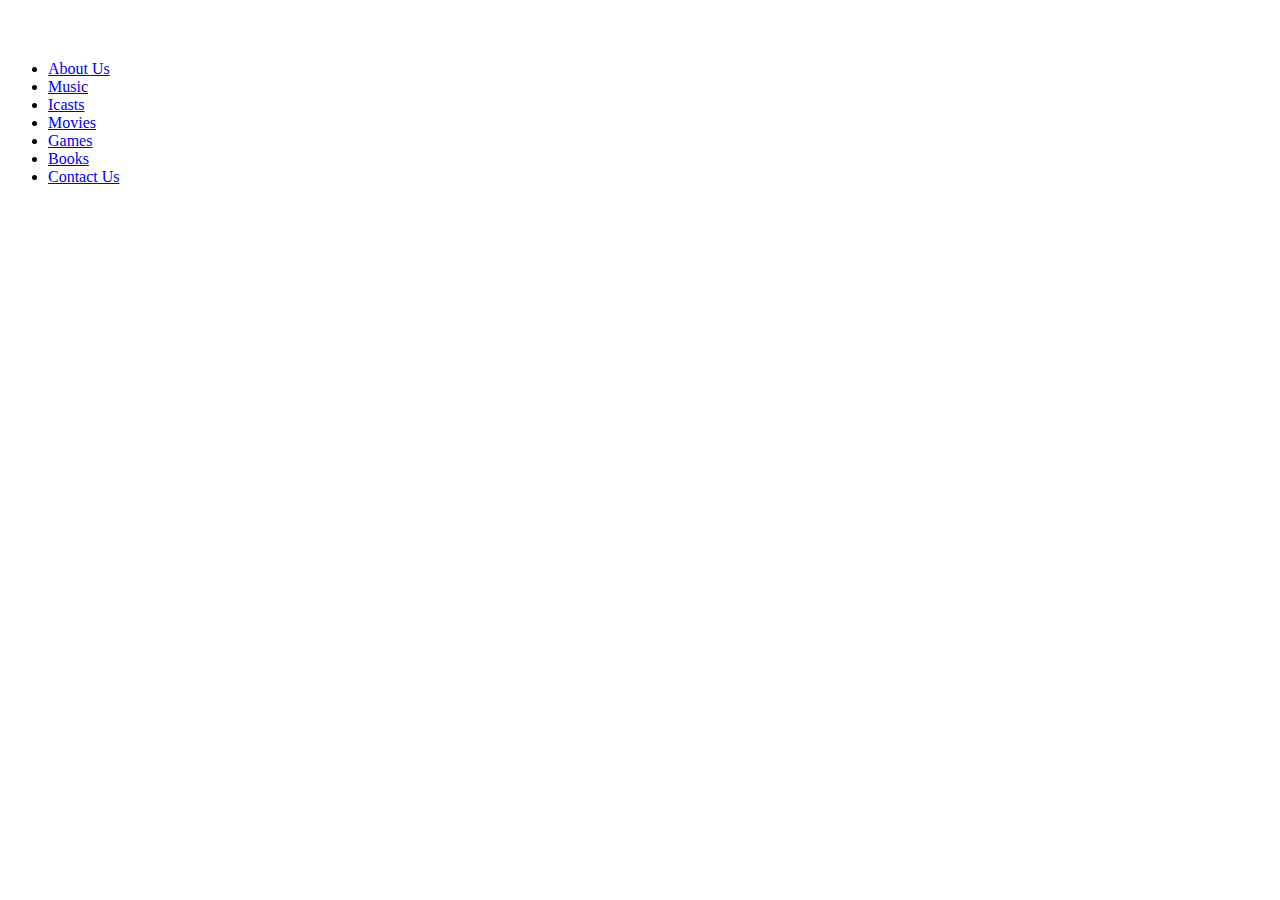
==== index.html @ 89d78285 "icast edited" ====
<!DOCTYPE html>
<html lang="en" dir="ltr">
  <head>
    <meta charset="utf-8">
    <title>Mood Sync</title>
    <link rel="stylesheet" href="css/bootstrap.min.css">
<link rel="stylesheet" href="css/styles.css">
<link rel="icon" href="favicon.ico" type="image/x-icon">
<link href="https://fonts.googleapis.com/css?family=Pacifico|Oswald" rel="stylesheet">
  </head>
  <body>

      <br>
  <br>
  <ul class="nav justify-content-end bg-blue color-text-secondary mr-6">

    <li class="nav-item">
      <a class="nav-link  bg-info text-white" href="#aboutUs">About Us</a>
    </li>
    <li class="nav-item">
        <a class="nav-link  bg-info text-white" href="#music">Music</a>
      </li>
      <li class="nav-item">
          <a class="nav-link  bg-info text-white" href="#icast">Icasts</a>
        </li>
        <li class="nav-item">
            <a class="nav-link  bg-info text-white" href="#movies"> Movies</a>
          </li>

    <li class="nav-item">
      <a class="nav-link  bg-info text-white" href="#games"> Games</a>
    </li>
    <li class="nav-item">
        <a class="nav-link  bg-info text-white" href="books">Books</a>
      </li>
      <li class="nav-item">
          <a class="nav-link  bg-info text-white" href="#contact">Contact Us</a>
        </li>
  </ul>
  <br>
<div class="container-fluid">










</div>






    <script src="js/jquery-3.4.1.js"></script>
  <script src="js/popper.min.js"></script>
  <script src="js/bootstrap.min.js"></script>
  <script src="js/scripts.js"></script>
  </body>
</html>
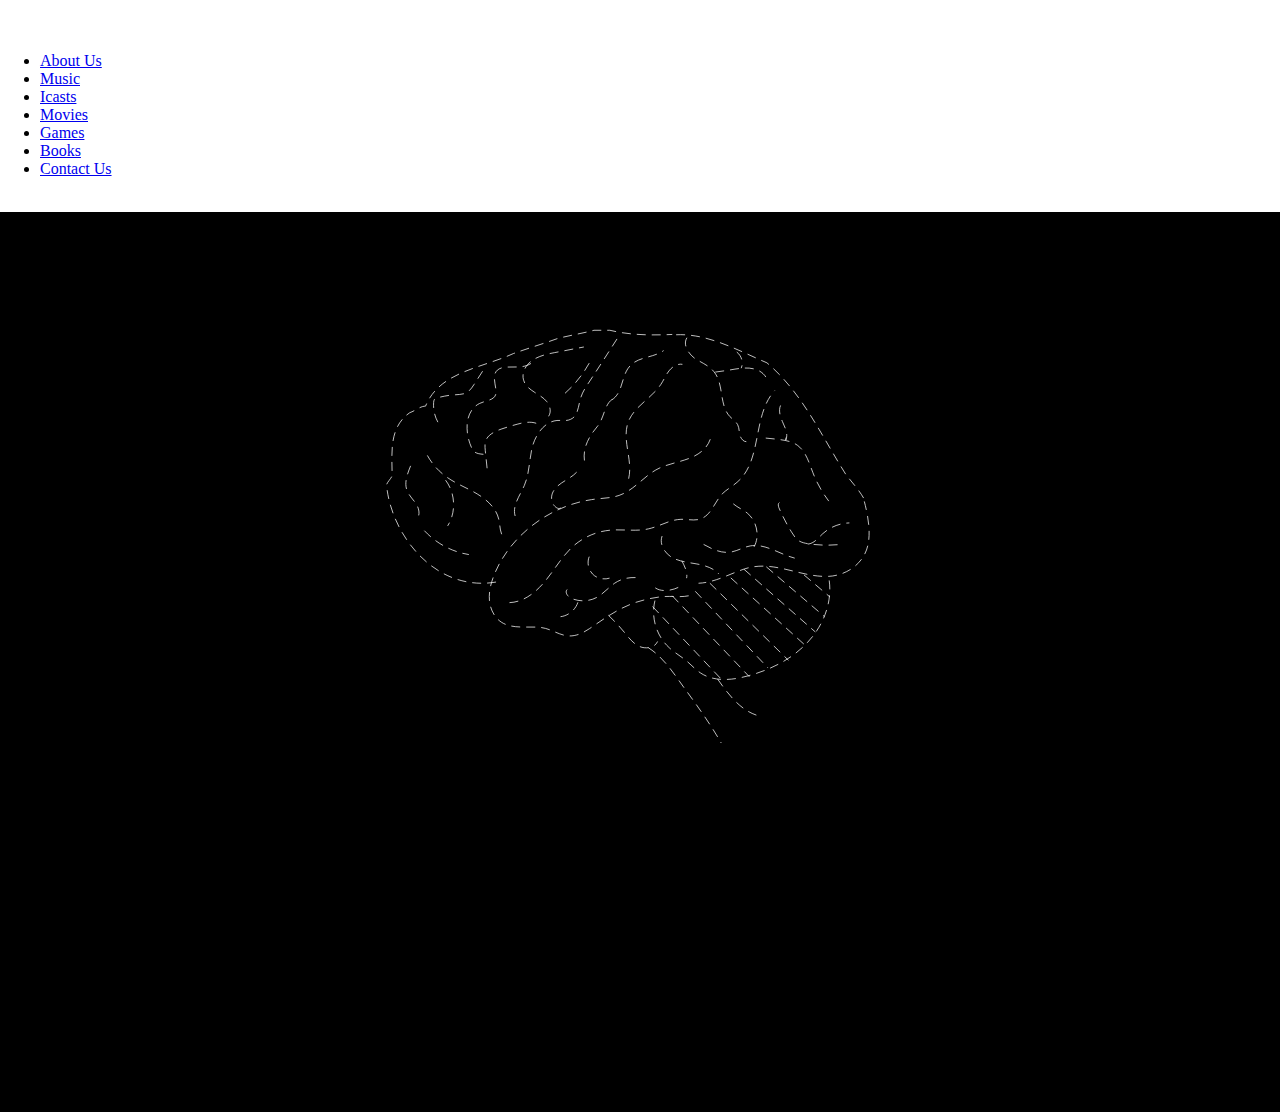
==== commit 04172520: "nav bar link" ====
--- a/index.html
+++ b/index.html
@@ -1,16 +1,18 @@
 <!DOCTYPE html>
 <html lang="en" dir="ltr">
-  <head>
-    <meta charset="utf-8">
-    <title>Mood Sync</title>
-    <link rel="stylesheet" href="css/bootstrap.min.css">
-<link rel="stylesheet" href="css/styles.css">
-<link rel="icon" href="favicon.ico" type="image/x-icon">
-<link href="https://fonts.googleapis.com/css?family=Pacifico|Oswald" rel="stylesheet">
-  </head>
-  <body>
 
-      <br>
+<head>
+  <meta charset="utf-8">
+  <title>Mood Sync</title>
+  <link rel="stylesheet" href="css/bootstrap.min.css">
+  <link rel="stylesheet" href="css/styles.css">
+  <link rel="icon" href="favicon.ico" type="image/x-icon">
+  <link href="https://fonts.googleapis.com/css?family=Pacifico|Oswald" rel="stylesheet">
+</head>
+
+<body>
+
+  <br>
   <br>
   <ul class="nav justify-content-end bg-blue color-text-secondary mr-6">
 
@@ -18,27 +20,109 @@
       <a class="nav-link  bg-info text-white" href="#aboutUs">About Us</a>
     </li>
     <li class="nav-item">
-        <a class="nav-link  bg-info text-white" href="#music">Music</a>
-      </li>
-      <li class="nav-item">
-          <a class="nav-link  bg-info text-white" href="#icast">Icasts</a>
-        </li>
-        <li class="nav-item">
-            <a class="nav-link  bg-info text-white" href="#movies"> Movies</a>
-          </li>
+      <a class="nav-link  bg-info text-white" href="#music">Music</a>
+    </li>
+    <li class="nav-item">
+      <a class="nav-link  bg-info text-white" href="icast.html" target="_blank">Icasts</a>
+    </li>
+    <li class="nav-item">
+      <a class="nav-link  bg-info text-white" href="#movies"> Movies</a>
+    </li>
 
     <li class="nav-item">
-      <a class="nav-link  bg-info text-white" href="#games"> Games</a>
+      <a class="nav-link  bg-info text-white" href="games.html"> Games</a>
     </li>
     <li class="nav-item">
-        <a class="nav-link  bg-info text-white" href="books">Books</a>
-      </li>
-      <li class="nav-item">
-          <a class="nav-link  bg-info text-white" href="#contact">Contact Us</a>
-        </li>
+      <a class="nav-link  bg-info text-white" href="books">Books</a>
+    </li>
+    <li class="nav-item">
+      <a class="nav-link  bg-info text-white" href="#contact">Contact Us</a>
+    </li>
   </ul>
   <br>
-<div class="container-fluid">
+  <div class="container-fluid">
+
+    <div class="brain">
+        <?xml version="1.0" encoding="utf-8"?>
+
+        <svg
+             version="1.1"
+             xmlns="http://www.w3.org/2000/svg"   xmlns:xlink="http://www.w3.org/1999/xlink" x="0px" y="0px"
+        	 viewBox="0 0 300 300"
+           style="enable-background:new 0 0 300 300;"              xml:space="preserve">
+
+        <style type="text/css">
+        	.st0{fill:none;stroke:#fff ;stroke-width:0.25;stroke-miterlimit:10;stroke-dasharray:3,2;}
+        </style>
+        <g id="Layer_8">
+        	<path class="st0" d="M225.1,96.9c1.4,5.3,2.8,12.9,0,17.9c-2.5,4.6-7.5,7-12,7.2c-9.6,0.4-18.4-5.7-28.1-2.5
+        		c-5.1,1.7-10,4.6-15.4,4.8"/>
+        	<path class="st0" d="M166.3,128.5c-2.9,0.6-6,0-8.9,0.3c-3,0.3-6,1-8.8,1.9c-5.9,2-10.5,5.4-15.5,8.8c-2.4,1.6-5.1,2.9-8.1,2.3
+        		c-2.9-0.6-5.3-2.4-8.3-2.7c-5.4-0.6-11.9,1.3-15.5-4.2c-3.3-5.2-1.1-11.7,1.5-16.7c2.4-4.6,5.8-8.7,9.8-12.1
+        		c4-3.4,8.7-6.1,13.7-7.9c2.5-0.9,5-1.5,7.6-1.9c3.1-0.5,6.3-0.4,9.2-1.4c5.2-1.8,8.5-6.8,13.4-9.1c5.1-2.4,11.7-2.4,15.6-7
+        		c0.8-1,1.4-2.1,1.7-3.3"/>
+        	<path class="st0" d="M106.3,130.8c4.9-0.2,9-3.6,12.1-7.4s5.5-8.1,9.1-11.4c3.6-3.2,8.2-5.2,13-5.5c4.1-0.3,8.3,0.5,12.3-0.4
+        		c3.7-0.8,7.1-3.1,10.9-3.2c2.2-0.1,4.4,0.6,6.5-0.1c3.6-1.2,4.7-5.6,7.3-8.4c1.5-1.5,3.4-2.5,5-3.9c8.6-7.3,5-22.4,12.6-30.7"/>
+        	<path class="st0" d="M162.1,41.1c10.7-0.5,20.8,5.3,30.4,9.4c11.8,10,18,24,26.5,37.5c2.3,2.9,5.1,5.9,6.6,9.2"/>
+        	<path class="st0" d="M101.8,123.9C81.7,127.3,67,108.6,65.2,92c-0.6-1.1,1.8-2.8,1.8-3.9c0-7.2-1.2-16,5.9-20.9
+        		c1.8-0.6,3.5-2.2,5.3-2.2c4.7-11.6,18.8-12.7,29.4-17.6c4.7-1.7,10-3.3,14.7-5c4.1-1.1,8.2-1.7,12.3-2.8c1.8,0,3.5,0,5.3,0
+        		c7,1.7,14.1,1.7,20.9,1.4"/>
+        	<path class="st0" d="M146.2,89.3c1.5-6.3-2.4-13.1-0.1-19.1c2-5.2,7.9-7.9,10.9-12.5c1-1.5,1.6-3.1,2.7-4.5s2.8-2.5,4.5-2.2"/>
+        	<path class="st0" d="M142.3,42.5c-3.2,5-6.4,10-9.7,15c-1,1.5-2,3.1-2.5,4.9c-0.8,2.6-0.8,5.9-3.3,7c-1.4,0.7-3,0.3-4.6,0.4
+        		c-4.3,0.4-7.2,4.8-8.3,9c-1,4.2-0.9,8.7-2.6,12.7c-1.5,3.5-4.3,7-3,10.6"/>
+        	<path class="st0" d="M155,130.1c-1.4,5.6,0.5,11.9,4.8,15.8c1.8,1.7,4,2.9,5.9,4.5c1.5,1.3,2.9,2.8,4.5,3.9c4.6,3.1,10.7,2.5,16,1
+        		c7.5-2,14.7-5.6,19.9-11.2c5.3-5.6,8.4-13.5,7.2-21.1"/>
+        	<path class="st0" d="M139.4,135c2,1.9,3.8,3.8,5.5,5.9c1.5,1.8,2.9,3.7,5,4.6c2.1,0.9,5.1,0.4,6-1.7"/>
+        	<path class="st0" d="M152.8,145.9c5.4,3.4,9,9.4,12.7,14.4c4.1,5.6,8.2,11.4,11.7,17.5"/>
+        	<path class="st0" d="M176,156.4c3.5,5,7.5,10.4,13.4,12.2"/>
+        	<path class="st0" d="M133,115.4c-0.8,1.9-0.3,4.3,1.1,5.8c1.4,1.5,3.8,2,5.7,1.4"/>
+        	<path class="st0" d="M97.3,53.3c-1,1.5-1.9,3-2.9,4.5c-0.7,1.1-1.4,2.1-2.5,2.7c-1.1,0.6-2.5,0.6-3.8,0.7c-2,0.1-4,0.5-5.9,1
+        		c-0.4,0.1-0.8,0.2-1,0.5c-0.2,0.3-0.3,0.7-0.3,1.1c-0.2,2.8,0.6,5.7,2.3,7.9"/>
+        	<path class="st0" d="M113.5,50.7c-2.9,1.9-6.2,0.8-9.5,1.4c-4.4,1.1-2.2,5.4-2.2,8.2s-3.3,2.7-5.5,3.8c-5.5,2.7-4.9,10.9-2.2,15.8
+        		c1.1,1.1,2.2,1.1,4.1,1.3"/>
+        	<path class="st0" d="M98.8,85.8c-0.2-2-0.4-3.9-0.6-5.9c-0.1-1.1-0.2-2.2,0.1-3.2c0.7-2.1,3-3.2,5.2-4c1.8-0.6,3.7-1.2,5.6-1.7
+        		c2.2-0.6,4.7-1,6.8,0"/>
+        	<path class="st0" d="M119.4,68.4c1-1.5,0.5-3.5-0.6-4.9s-2.7-2.2-4.2-3.2c-1.5-1-3-2.1-3.5-3.8c-0.9-2.5,0.6-5.3,2.8-6.8
+        		s4.8-2.1,7.4-2.6c3.3-0.6,6.6-1.3,9.9-1.9"/>
+        	<path class="st0" d="M124.9,60.7c3.6-3.2,6.6-7.1,8.8-11.4"/>
+        	<path class="st0" d="M123.5,99.1c-1.1,0.7-2.4-0.8-2.8-1.7c-0.5-1.3-0.4-2.7,0.3-3.9c1.7-3,5.5-3.9,7.8-6.4"/>
+        	<path class="st0" d="M131.4,83.2c-0.6-4.4,1.6-8.2,4.4-11.5c2.2-2.7,2.2-7.1,4.9-9"/>
+        	<path class="st0" d="M140.6,62.9c3.5-2.3,3.2-7.2,5.3-10.4c2.8-4.3,8.3-3.4,12-6.1"/>
+        	<path class="st0" d="M165.7,42.1c-1.4,2.3,0.4,5.2,2.5,6.8c2.2,1.5,4.8,2.4,6.5,4.5c3.5,4.1,1.7,11.2,5.4,15.1
+        		c0.9,0.9,2,1.6,2.6,2.7c0.5,1,0.5,2.3,0.7,3.4c0.3,1.1,1.1,2.3,2.2,2.3"/>
+        	<path class="st0" d="M175.2,53.6c2.2-0.3,4.4-0.6,6.6-1c2.1-0.3,4.2-0.6,6.2-0.1c2,0.4,4,1.8,4.6,3.8"/>
+        	<path class="st0" d="M182.4,46.9c1.6,1.2,2.3,3.5,1.5,5.4"/>
+        	<path class="st0" d="M192.1,75.7c1,0.1,2,0.2,3,0.3c2.7,0.3,5.5,0.6,7.6,2.1c2.9,2.1,3.9,5.9,5.2,9.2c1.3,3.4,3.1,6.6,5.3,9.5"/>
+        	<path class="st0" d="M198.9,75.5c0,0.3-0.1,0.6-0.1,0.9c0.9-2-0.2-4.2-1.1-6.2c-0.9-2-1.6-4.6-0.1-6.2"/>
+        	<path class="st0" d="M196.7,97.3c-0.6,0.3-0.4,1.1-0.2,1.7c1.2,2.8,2.6,5.5,4.2,8.1c0.7,1.1,1.4,2.3,2.5,3c1,0.6,2.1,0.8,3.2,1
+        		c3.5,0.5,7.2,0.6,10.7,0.2"/>
+        	<path class="st0" d="M206.2,111.2c2.1-0.2,3.5-2.1,5-3.5c2.4-2.2,5.6-3.5,8.9-3.6"/>
+        	<path class="st0" d="M171.3,111.3c2.7,1.5,5.7,3,8.8,2.6c2.4-0.3,4.5-1.7,6.8-2.1c5.1-0.9,9.8,2.8,14.9,4.1"/>
+        	<path class="st0" d="M188.2,112.1c2-3.7,0.9-8.7-2.3-11.3c-2-1.6-4.7-2.4-5.9-4.6"/>
+        	<path class="st0" d="M157.4,108.5c-1,2.6,0.8,5.7,3.2,7.1s5.4,1.7,8.2,2.2c2.8,0.5,5.7,1.3,7.6,3.4"/>
+        	<path class="st0" d="M162.8,125.7c-2.3,1.1-5.9,1.7-8-0.1"/>
+        	<path class="st0" d="M164,116.8c0.9,1.7,2,3.8,1.6,5.8"/>
+        	<path class="st0" d="M148.5,122.4c-2.5-0.1-5,0.5-7,1.9c-2,1.4-3.6,3.3-5.7,4.6c-2.6,1.5-5.9,1.7-8.7,0.5c-1.2-0.5-2.4-2-1.5-3"/>
+        	<path class="st0" d="M129.2,130.7c-0.8,2.5-3.2,4.5-5.8,4.8"/>
+        	<path class="st0" d="M78.8,81.5c1.6,2.9,3.9,5.5,6.7,7.4c3.1,2.2,6.7,3.5,10,5.5c3.3,2,6.3,4.7,7.2,8.4c0.5,2.1,0.3,4.5,1.6,6.2"/>
+        	<path class="st0" d="M84.9,89.8c3.3,4.3,3.6,10.7,0.7,15.3"/>
+        	<path class="st0" d="M77.8,106.7c3.9,4.2,9.2,7.1,14.9,8"/>
+        	<path class="st0" d="M73.2,85c-1.1,2.7-2.3,5.8-1.1,8.5c0.7,1.6,2,2.8,3,4.3c0.9,1.5,1.4,3.6,0.2,4.9"/>
+        </g>
+        <g id="Layer_9">
+        	<line class="st0" x1="160.8" y1="128.5" x2="186.6" y2="155.6"/>
+        	<line class="st0" x1="204.9" y1="121.5" x2="213.6" y2="128.9"/>
+        	<path class="st0" d="M192.3,118.8c6.5,5.6,13,11.1,19.5,16.7"/>
+        	<line class="st0" x1="154.2" y1="132.1" x2="177.2" y2="156.4"/>
+        	<line class="st0" x1="168.5" y1="127" x2="192.8" y2="152.6"/>
+        	<line class="st0" x1="184.8" y1="119.6" x2="208.7" y2="140.6"/>
+        	<line class="st0" x1="173.4" y1="124.3" x2="199.7" y2="150.1"/>
+        	<line class="st0" x1="180.4" y1="122.5" x2="206" y2="145.7"/>
+        </g>
+        <g id="Layer_3">
+        </g>
+        </svg>
+      </div>
 
 
 
@@ -48,17 +132,17 @@
 
 
 
-
-</div>
+  </div>
 
 
 
 
 
 
-    <script src="js/jquery-3.4.1.js"></script>
+  <script src="js/jquery-3.4.1.js"></script>
   <script src="js/popper.min.js"></script>
   <script src="js/bootstrap.min.js"></script>
   <script src="js/scripts.js"></script>
-  </body>
+</body>
+
 </html>
--- a/css/styles.css
+++ b/css/styles.css
@@ -0,0 +1,94 @@
+body {
+  overflow-y:hidden;
+}
+
+.brain {
+  text-align: center;
+  background-color: #000;
+}
+
+.name{
+  font-size: 40px;
+}
+
+
+svg {
+  max-width: 70%;
+  max-height: 30%;
+  position: relative;
+  top: 0;
+  left: 0;
+  right: 0;
+  bottom: 0;
+  margin: auto;
+}
+svg path{
+/*   fill-opacity: 0;
+  fill: #fff !important; */
+  stroke: #ffff;
+  stroke-width: 10;
+  stroke-dasharray: 100;
+  stroke-dashoffset: 80;
+  animation-name: draw;
+  animation-duration: 10s;
+  animation-iteration-count: 100;
+  animation-fill-mode: forwards;
+  animation-timing-function: linear;
+}
+
+@keyframes draw {
+  50% {
+    stroke-dashoffset: 0;
+    stroke-width: 1;
+    fill-opacity: 10;
+  }
+  100% {
+    stroke-width: 1;
+    fill-opacity: 1;
+  }
+}
+
+
+@import url('bootstrap.css');
+body{
+	margin: 0!important;
+	padding: 0!important;
+}
+.col-8{
+	background-color: rgba(0,0,0,0.8);
+}
+.col-8 img{
+	margin-top: 70px;
+}
+.col-8 h1{
+	text-align: center;
+	color: white;
+	font-style: oblique;
+}
+.col-8 p{
+	text-align: center;
+	color: white;
+}
+.footer{
+	color: white;
+}
+.title{
+  float: left;
+  background-color: #f1f1f1;
+}
+.title button{
+  display: block;
+  background-color: inherit;
+  color: black;
+  padding: 22px 16px;
+  width: 100%;
+  border: none;
+  outline: none;
+  text-align: left;
+  cursor: pointer;
+  transition: 0.3s;
+  font-size: 17px;
+}
+.title button:hover {
+  background-color: #ddd;
+}
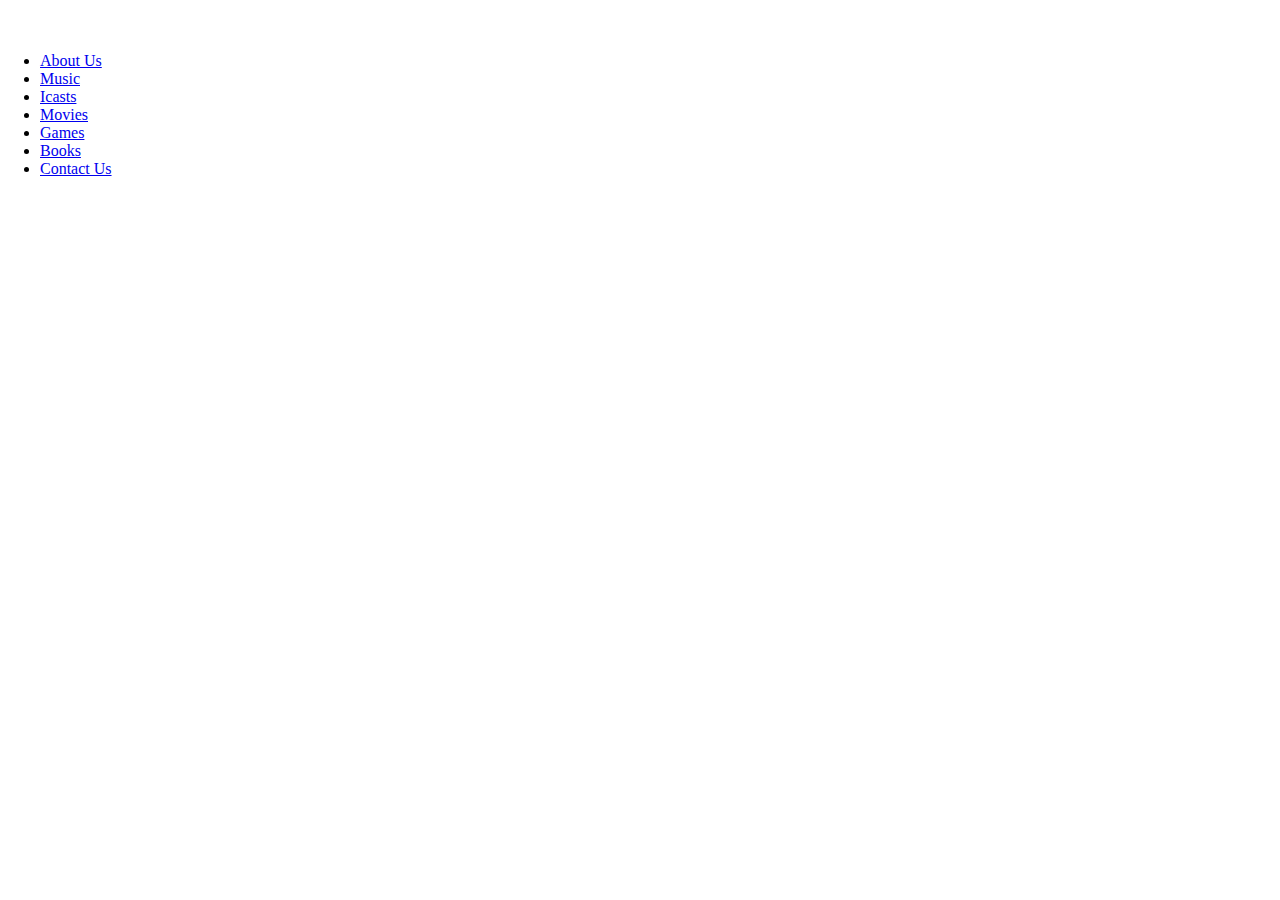
==== commit dfa56fd4: "navbar link" ====
--- a/index.html
+++ b/index.html
@@ -1,18 +1,16 @@
 <!DOCTYPE html>
 <html lang="en" dir="ltr">
+  <head>
+    <meta charset="utf-8">
+    <title>Mood Sync</title>
+    <link rel="stylesheet" href="css/bootstrap.min.css">
+<link rel="stylesheet" href="css/styles.css">
+<link rel="icon" href="favicon.ico" type="image/x-icon">
+<link href="https://fonts.googleapis.com/css?family=Pacifico|Oswald" rel="stylesheet">
+  </head>
+  <body>
 
-<head>
-  <meta charset="utf-8">
-  <title>Mood Sync</title>
-  <link rel="stylesheet" href="css/bootstrap.min.css">
-  <link rel="stylesheet" href="css/styles.css">
-  <link rel="icon" href="favicon.ico" type="image/x-icon">
-  <link href="https://fonts.googleapis.com/css?family=Pacifico|Oswald" rel="stylesheet">
-</head>
-
-<body>
-
-  <br>
+      <br>
   <br>
   <ul class="nav justify-content-end bg-blue color-text-secondary mr-6">
 
@@ -20,109 +18,27 @@
       <a class="nav-link  bg-info text-white" href="#aboutUs">About Us</a>
     </li>
     <li class="nav-item">
-      <a class="nav-link  bg-info text-white" href="#music">Music</a>
+        <a class="nav-link  bg-info text-white" href="#music">Music</a>
+      </li>
+      <li class="nav-item">
+          <a class="nav-link  bg-info text-white" href="icast.html">Icasts</a>
+        </li>
+        <li class="nav-item">
+            <a class="nav-link  bg-info text-white" href="#movies"> Movies</a>
+          </li>
+
+    <li class="nav-item">
+      <a class="nav-link  bg-info text-white" href="#games"> Games</a>
     </li>
     <li class="nav-item">
-      <a class="nav-link  bg-info text-white" href="icast.html" target="_blank">Icasts</a>
-    </li>
-    <li class="nav-item">
-      <a class="nav-link  bg-info text-white" href="#movies"> Movies</a>
-    </li>
-
-    <li class="nav-item">
-      <a class="nav-link  bg-info text-white" href="games.html"> Games</a>
-    </li>
-    <li class="nav-item">
-      <a class="nav-link  bg-info text-white" href="books">Books</a>
-    </li>
-    <li class="nav-item">
-      <a class="nav-link  bg-info text-white" href="#contact">Contact Us</a>
-    </li>
+        <a class="nav-link  bg-info text-white" href="books">Books</a>
+      </li>
+      <li class="nav-item">
+          <a class="nav-link  bg-info text-white" href="#contact">Contact Us</a>
+        </li>
   </ul>
   <br>
-  <div class="container-fluid">
-
-    <div class="brain">
-        <?xml version="1.0" encoding="utf-8"?>
-
-        <svg
-             version="1.1"
-             xmlns="http://www.w3.org/2000/svg"   xmlns:xlink="http://www.w3.org/1999/xlink" x="0px" y="0px"
-        	 viewBox="0 0 300 300"
-           style="enable-background:new 0 0 300 300;"              xml:space="preserve">
-
-        <style type="text/css">
-        	.st0{fill:none;stroke:#fff ;stroke-width:0.25;stroke-miterlimit:10;stroke-dasharray:3,2;}
-        </style>
-        <g id="Layer_8">
-        	<path class="st0" d="M225.1,96.9c1.4,5.3,2.8,12.9,0,17.9c-2.5,4.6-7.5,7-12,7.2c-9.6,0.4-18.4-5.7-28.1-2.5
-        		c-5.1,1.7-10,4.6-15.4,4.8"/>
-        	<path class="st0" d="M166.3,128.5c-2.9,0.6-6,0-8.9,0.3c-3,0.3-6,1-8.8,1.9c-5.9,2-10.5,5.4-15.5,8.8c-2.4,1.6-5.1,2.9-8.1,2.3
-        		c-2.9-0.6-5.3-2.4-8.3-2.7c-5.4-0.6-11.9,1.3-15.5-4.2c-3.3-5.2-1.1-11.7,1.5-16.7c2.4-4.6,5.8-8.7,9.8-12.1
-        		c4-3.4,8.7-6.1,13.7-7.9c2.5-0.9,5-1.5,7.6-1.9c3.1-0.5,6.3-0.4,9.2-1.4c5.2-1.8,8.5-6.8,13.4-9.1c5.1-2.4,11.7-2.4,15.6-7
-        		c0.8-1,1.4-2.1,1.7-3.3"/>
-        	<path class="st0" d="M106.3,130.8c4.9-0.2,9-3.6,12.1-7.4s5.5-8.1,9.1-11.4c3.6-3.2,8.2-5.2,13-5.5c4.1-0.3,8.3,0.5,12.3-0.4
-        		c3.7-0.8,7.1-3.1,10.9-3.2c2.2-0.1,4.4,0.6,6.5-0.1c3.6-1.2,4.7-5.6,7.3-8.4c1.5-1.5,3.4-2.5,5-3.9c8.6-7.3,5-22.4,12.6-30.7"/>
-        	<path class="st0" d="M162.1,41.1c10.7-0.5,20.8,5.3,30.4,9.4c11.8,10,18,24,26.5,37.5c2.3,2.9,5.1,5.9,6.6,9.2"/>
-        	<path class="st0" d="M101.8,123.9C81.7,127.3,67,108.6,65.2,92c-0.6-1.1,1.8-2.8,1.8-3.9c0-7.2-1.2-16,5.9-20.9
-        		c1.8-0.6,3.5-2.2,5.3-2.2c4.7-11.6,18.8-12.7,29.4-17.6c4.7-1.7,10-3.3,14.7-5c4.1-1.1,8.2-1.7,12.3-2.8c1.8,0,3.5,0,5.3,0
-        		c7,1.7,14.1,1.7,20.9,1.4"/>
-        	<path class="st0" d="M146.2,89.3c1.5-6.3-2.4-13.1-0.1-19.1c2-5.2,7.9-7.9,10.9-12.5c1-1.5,1.6-3.1,2.7-4.5s2.8-2.5,4.5-2.2"/>
-        	<path class="st0" d="M142.3,42.5c-3.2,5-6.4,10-9.7,15c-1,1.5-2,3.1-2.5,4.9c-0.8,2.6-0.8,5.9-3.3,7c-1.4,0.7-3,0.3-4.6,0.4
-        		c-4.3,0.4-7.2,4.8-8.3,9c-1,4.2-0.9,8.7-2.6,12.7c-1.5,3.5-4.3,7-3,10.6"/>
-        	<path class="st0" d="M155,130.1c-1.4,5.6,0.5,11.9,4.8,15.8c1.8,1.7,4,2.9,5.9,4.5c1.5,1.3,2.9,2.8,4.5,3.9c4.6,3.1,10.7,2.5,16,1
-        		c7.5-2,14.7-5.6,19.9-11.2c5.3-5.6,8.4-13.5,7.2-21.1"/>
-        	<path class="st0" d="M139.4,135c2,1.9,3.8,3.8,5.5,5.9c1.5,1.8,2.9,3.7,5,4.6c2.1,0.9,5.1,0.4,6-1.7"/>
-        	<path class="st0" d="M152.8,145.9c5.4,3.4,9,9.4,12.7,14.4c4.1,5.6,8.2,11.4,11.7,17.5"/>
-        	<path class="st0" d="M176,156.4c3.5,5,7.5,10.4,13.4,12.2"/>
-        	<path class="st0" d="M133,115.4c-0.8,1.9-0.3,4.3,1.1,5.8c1.4,1.5,3.8,2,5.7,1.4"/>
-        	<path class="st0" d="M97.3,53.3c-1,1.5-1.9,3-2.9,4.5c-0.7,1.1-1.4,2.1-2.5,2.7c-1.1,0.6-2.5,0.6-3.8,0.7c-2,0.1-4,0.5-5.9,1
-        		c-0.4,0.1-0.8,0.2-1,0.5c-0.2,0.3-0.3,0.7-0.3,1.1c-0.2,2.8,0.6,5.7,2.3,7.9"/>
-        	<path class="st0" d="M113.5,50.7c-2.9,1.9-6.2,0.8-9.5,1.4c-4.4,1.1-2.2,5.4-2.2,8.2s-3.3,2.7-5.5,3.8c-5.5,2.7-4.9,10.9-2.2,15.8
-        		c1.1,1.1,2.2,1.1,4.1,1.3"/>
-        	<path class="st0" d="M98.8,85.8c-0.2-2-0.4-3.9-0.6-5.9c-0.1-1.1-0.2-2.2,0.1-3.2c0.7-2.1,3-3.2,5.2-4c1.8-0.6,3.7-1.2,5.6-1.7
-        		c2.2-0.6,4.7-1,6.8,0"/>
-        	<path class="st0" d="M119.4,68.4c1-1.5,0.5-3.5-0.6-4.9s-2.7-2.2-4.2-3.2c-1.5-1-3-2.1-3.5-3.8c-0.9-2.5,0.6-5.3,2.8-6.8
-        		s4.8-2.1,7.4-2.6c3.3-0.6,6.6-1.3,9.9-1.9"/>
-        	<path class="st0" d="M124.9,60.7c3.6-3.2,6.6-7.1,8.8-11.4"/>
-        	<path class="st0" d="M123.5,99.1c-1.1,0.7-2.4-0.8-2.8-1.7c-0.5-1.3-0.4-2.7,0.3-3.9c1.7-3,5.5-3.9,7.8-6.4"/>
-        	<path class="st0" d="M131.4,83.2c-0.6-4.4,1.6-8.2,4.4-11.5c2.2-2.7,2.2-7.1,4.9-9"/>
-        	<path class="st0" d="M140.6,62.9c3.5-2.3,3.2-7.2,5.3-10.4c2.8-4.3,8.3-3.4,12-6.1"/>
-        	<path class="st0" d="M165.7,42.1c-1.4,2.3,0.4,5.2,2.5,6.8c2.2,1.5,4.8,2.4,6.5,4.5c3.5,4.1,1.7,11.2,5.4,15.1
-        		c0.9,0.9,2,1.6,2.6,2.7c0.5,1,0.5,2.3,0.7,3.4c0.3,1.1,1.1,2.3,2.2,2.3"/>
-        	<path class="st0" d="M175.2,53.6c2.2-0.3,4.4-0.6,6.6-1c2.1-0.3,4.2-0.6,6.2-0.1c2,0.4,4,1.8,4.6,3.8"/>
-        	<path class="st0" d="M182.4,46.9c1.6,1.2,2.3,3.5,1.5,5.4"/>
-        	<path class="st0" d="M192.1,75.7c1,0.1,2,0.2,3,0.3c2.7,0.3,5.5,0.6,7.6,2.1c2.9,2.1,3.9,5.9,5.2,9.2c1.3,3.4,3.1,6.6,5.3,9.5"/>
-        	<path class="st0" d="M198.9,75.5c0,0.3-0.1,0.6-0.1,0.9c0.9-2-0.2-4.2-1.1-6.2c-0.9-2-1.6-4.6-0.1-6.2"/>
-        	<path class="st0" d="M196.7,97.3c-0.6,0.3-0.4,1.1-0.2,1.7c1.2,2.8,2.6,5.5,4.2,8.1c0.7,1.1,1.4,2.3,2.5,3c1,0.6,2.1,0.8,3.2,1
-        		c3.5,0.5,7.2,0.6,10.7,0.2"/>
-        	<path class="st0" d="M206.2,111.2c2.1-0.2,3.5-2.1,5-3.5c2.4-2.2,5.6-3.5,8.9-3.6"/>
-        	<path class="st0" d="M171.3,111.3c2.7,1.5,5.7,3,8.8,2.6c2.4-0.3,4.5-1.7,6.8-2.1c5.1-0.9,9.8,2.8,14.9,4.1"/>
-        	<path class="st0" d="M188.2,112.1c2-3.7,0.9-8.7-2.3-11.3c-2-1.6-4.7-2.4-5.9-4.6"/>
-        	<path class="st0" d="M157.4,108.5c-1,2.6,0.8,5.7,3.2,7.1s5.4,1.7,8.2,2.2c2.8,0.5,5.7,1.3,7.6,3.4"/>
-        	<path class="st0" d="M162.8,125.7c-2.3,1.1-5.9,1.7-8-0.1"/>
-        	<path class="st0" d="M164,116.8c0.9,1.7,2,3.8,1.6,5.8"/>
-        	<path class="st0" d="M148.5,122.4c-2.5-0.1-5,0.5-7,1.9c-2,1.4-3.6,3.3-5.7,4.6c-2.6,1.5-5.9,1.7-8.7,0.5c-1.2-0.5-2.4-2-1.5-3"/>
-        	<path class="st0" d="M129.2,130.7c-0.8,2.5-3.2,4.5-5.8,4.8"/>
-        	<path class="st0" d="M78.8,81.5c1.6,2.9,3.9,5.5,6.7,7.4c3.1,2.2,6.7,3.5,10,5.5c3.3,2,6.3,4.7,7.2,8.4c0.5,2.1,0.3,4.5,1.6,6.2"/>
-        	<path class="st0" d="M84.9,89.8c3.3,4.3,3.6,10.7,0.7,15.3"/>
-        	<path class="st0" d="M77.8,106.7c3.9,4.2,9.2,7.1,14.9,8"/>
-        	<path class="st0" d="M73.2,85c-1.1,2.7-2.3,5.8-1.1,8.5c0.7,1.6,2,2.8,3,4.3c0.9,1.5,1.4,3.6,0.2,4.9"/>
-        </g>
-        <g id="Layer_9">
-        	<line class="st0" x1="160.8" y1="128.5" x2="186.6" y2="155.6"/>
-        	<line class="st0" x1="204.9" y1="121.5" x2="213.6" y2="128.9"/>
-        	<path class="st0" d="M192.3,118.8c6.5,5.6,13,11.1,19.5,16.7"/>
-        	<line class="st0" x1="154.2" y1="132.1" x2="177.2" y2="156.4"/>
-        	<line class="st0" x1="168.5" y1="127" x2="192.8" y2="152.6"/>
-        	<line class="st0" x1="184.8" y1="119.6" x2="208.7" y2="140.6"/>
-        	<line class="st0" x1="173.4" y1="124.3" x2="199.7" y2="150.1"/>
-        	<line class="st0" x1="180.4" y1="122.5" x2="206" y2="145.7"/>
-        </g>
-        <g id="Layer_3">
-        </g>
-        </svg>
-      </div>
+<div class="container-fluid">
 
 
 
@@ -132,17 +48,17 @@
 
 
 
-  </div>
+
+</div>
 
 
 
 
 
 
-  <script src="js/jquery-3.4.1.js"></script>
+    <script src="js/jquery-3.4.1.js"></script>
   <script src="js/popper.min.js"></script>
   <script src="js/bootstrap.min.js"></script>
   <script src="js/scripts.js"></script>
-</body>
-
+  </body>
 </html>
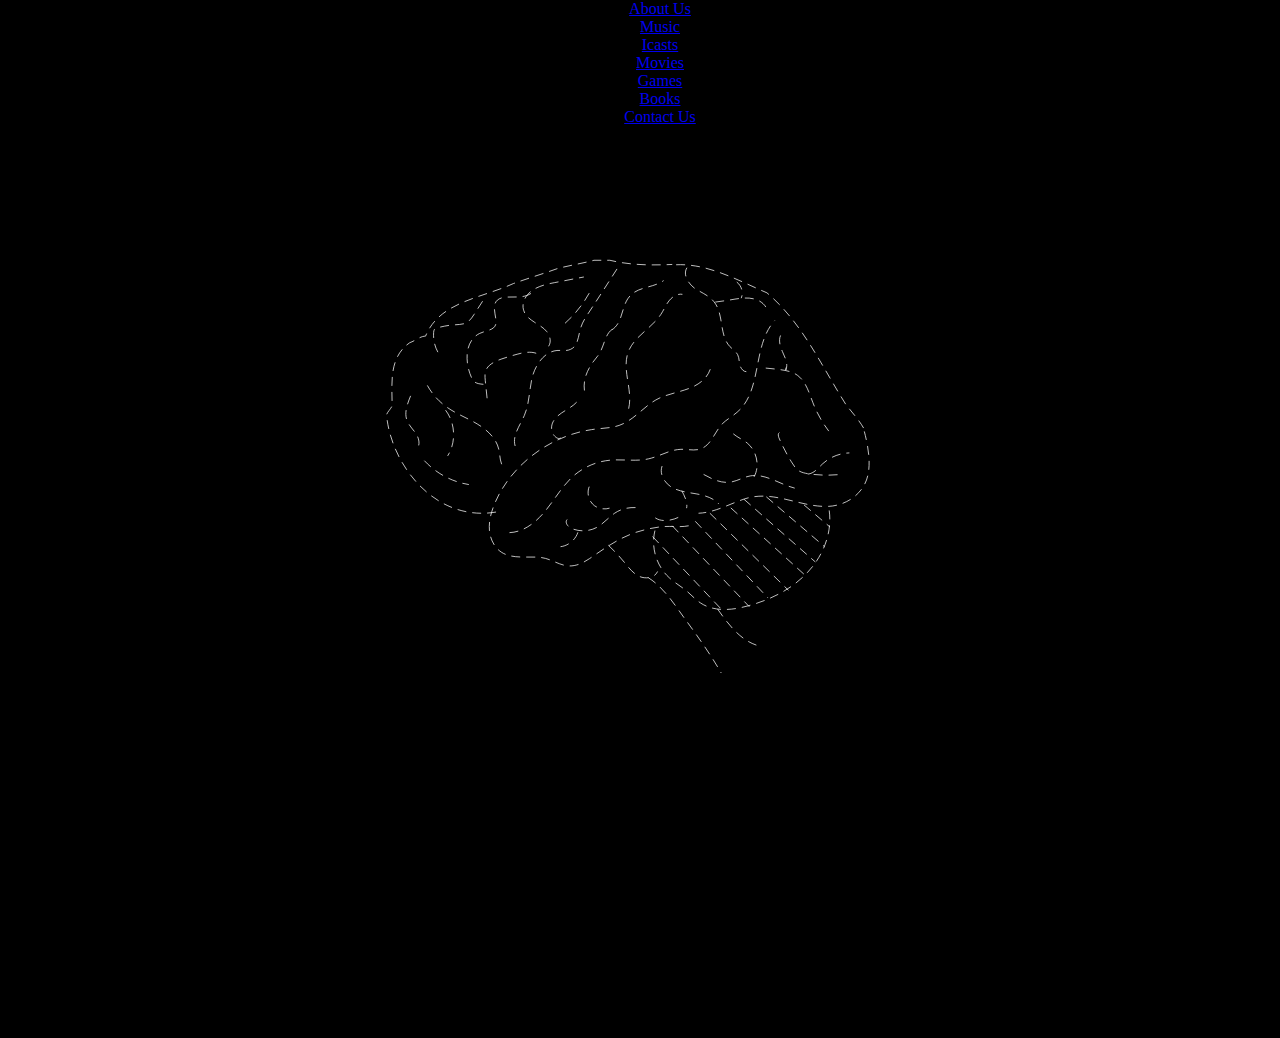
==== commit 61dbcd0c: "Merge pull request #11 from sanii-muthui/master" ====
--- a/index.html
+++ b/index.html
@@ -1,64 +1,130 @@
-<!DOCTYPE html>
+<!DOCTYPE>
 <html lang="en" dir="ltr">
-  <head>
-    <meta charset="utf-8">
-    <title>Mood Sync</title>
-    <link rel="stylesheet" href="css/bootstrap.min.css">
-<link rel="stylesheet" href="css/styles.css">
-<link rel="icon" href="favicon.ico" type="image/x-icon">
-<link href="https://fonts.googleapis.com/css?family=Pacifico|Oswald" rel="stylesheet">
-  </head>
-  <body>
 
-      <br>
-  <br>
-  <ul class="nav justify-content-end bg-blue color-text-secondary mr-6">
+<head>
+  <meta charset="utf-8">
+  <title>Mood Sync</title>
+  <link rel="stylesheet" href="css/bootstrap.min.css">
+  <link rel="stylesheet" href="css/styles.css">
+  <link rel="shorcut icon" href="images/Emoji_emoticon_emoticons_expression_laugh_mood-512.png" type="image/png">
+  <link href="https://fonts.googleapis.com/css?family=Pacifico|Oswald" rel="stylesheet">
+</head>
+
+<body>
+  <div class="container-fluid">
+
+    <div class="brain">
+      <ul class="nav justify-content-end bg-blue color-text-secondary mr-6">
 
     <li class="nav-item">
-      <a class="nav-link  bg-info text-white" href="#aboutUs">About Us</a>
+      <a class="nav-link  bg-info text-white" href="#aboutUs" target="_blank">About Us</a>
     </li>
     <li class="nav-item">
-        <a class="nav-link  bg-info text-white" href="#music">Music</a>
-      </li>
-      <li class="nav-item">
-          <a class="nav-link  bg-info text-white" href="icast.html">Icasts</a>
-        </li>
-        <li class="nav-item">
-            <a class="nav-link  bg-info text-white" href="#movies"> Movies</a>
-          </li>
-
-    <li class="nav-item">
-      <a class="nav-link  bg-info text-white" href="#games"> Games</a>
+      <a class="nav-link  bg-info text-white" href="music.html" target="_blank">Music</a>
     </li>
     <li class="nav-item">
-        <a class="nav-link  bg-info text-white" href="books">Books</a>
-      </li>
-      <li class="nav-item">
-          <a class="nav-link  bg-info text-white" href="#contact">Contact Us</a>
-        </li>
+      <a class="nav-link  bg-info text-white" href="icast.html" target="_blank">Icasts</a>
+    </li>
+    <li class="nav-item">
+      <a class="nav-link  bg-info text-white" href="movies.html" target="_blank"> Movies</a>
+    <li class="nav-item">
+      <a class="nav-link  bg-info text-white" href="games.html" target="_blank"> Games</a>
+    </li>
+    <li class="nav-item">
+      <a class="nav-link  bg-info text-white" href="books.html" target="_blank">Books</a>
+    </li>
+    <li class="nav-item">
+      <a class="nav-link  bg-info text-white" href="#contact" target="_blank">Contact Us</a>
+    </li>
   </ul>
-  <br>
-<div class="container-fluid">
+        <?xml version="1.0" encoding="utf-8"?>
+
+        <svg
+             version="1.1"
+             xmlns="http://www.w3.org/2000/svg"   xmlns:xlink="http://www.w3.org/1999/xlink" x="0px" y="0px"
+        	 viewBox="0 0 300 300"
+           style="enable-background:new 0 0 300 300;"              xml:space="preserve">
+
+        <style type="text/css">
+        	.st0{fill:none;stroke:#fff ;stroke-width:0.25;stroke-miterlimit:10;stroke-dasharray:3,2;}
+        </style>
+        <g id="Layer_8">
+        	<path class="st0" d="M225.1,96.9c1.4,5.3,2.8,12.9,0,17.9c-2.5,4.6-7.5,7-12,7.2c-9.6,0.4-18.4-5.7-28.1-2.5
+        		c-5.1,1.7-10,4.6-15.4,4.8"/>
+        	<path class="st0" d="M166.3,128.5c-2.9,0.6-6,0-8.9,0.3c-3,0.3-6,1-8.8,1.9c-5.9,2-10.5,5.4-15.5,8.8c-2.4,1.6-5.1,2.9-8.1,2.3
+        		c-2.9-0.6-5.3-2.4-8.3-2.7c-5.4-0.6-11.9,1.3-15.5-4.2c-3.3-5.2-1.1-11.7,1.5-16.7c2.4-4.6,5.8-8.7,9.8-12.1
+        		c4-3.4,8.7-6.1,13.7-7.9c2.5-0.9,5-1.5,7.6-1.9c3.1-0.5,6.3-0.4,9.2-1.4c5.2-1.8,8.5-6.8,13.4-9.1c5.1-2.4,11.7-2.4,15.6-7
+        		c0.8-1,1.4-2.1,1.7-3.3"/>
+        	<path class="st0" d="M106.3,130.8c4.9-0.2,9-3.6,12.1-7.4s5.5-8.1,9.1-11.4c3.6-3.2,8.2-5.2,13-5.5c4.1-0.3,8.3,0.5,12.3-0.4
+        		c3.7-0.8,7.1-3.1,10.9-3.2c2.2-0.1,4.4,0.6,6.5-0.1c3.6-1.2,4.7-5.6,7.3-8.4c1.5-1.5,3.4-2.5,5-3.9c8.6-7.3,5-22.4,12.6-30.7"/>
+        	<path class="st0" d="M162.1,41.1c10.7-0.5,20.8,5.3,30.4,9.4c11.8,10,18,24,26.5,37.5c2.3,2.9,5.1,5.9,6.6,9.2"/>
+        	<path class="st0" d="M101.8,123.9C81.7,127.3,67,108.6,65.2,92c-0.6-1.1,1.8-2.8,1.8-3.9c0-7.2-1.2-16,5.9-20.9
+        		c1.8-0.6,3.5-2.2,5.3-2.2c4.7-11.6,18.8-12.7,29.4-17.6c4.7-1.7,10-3.3,14.7-5c4.1-1.1,8.2-1.7,12.3-2.8c1.8,0,3.5,0,5.3,0
+        		c7,1.7,14.1,1.7,20.9,1.4"/>
+        	<path class="st0" d="M146.2,89.3c1.5-6.3-2.4-13.1-0.1-19.1c2-5.2,7.9-7.9,10.9-12.5c1-1.5,1.6-3.1,2.7-4.5s2.8-2.5,4.5-2.2"/>
+        	<path class="st0" d="M142.3,42.5c-3.2,5-6.4,10-9.7,15c-1,1.5-2,3.1-2.5,4.9c-0.8,2.6-0.8,5.9-3.3,7c-1.4,0.7-3,0.3-4.6,0.4
+        		c-4.3,0.4-7.2,4.8-8.3,9c-1,4.2-0.9,8.7-2.6,12.7c-1.5,3.5-4.3,7-3,10.6"/>
+        	<path class="st0" d="M155,130.1c-1.4,5.6,0.5,11.9,4.8,15.8c1.8,1.7,4,2.9,5.9,4.5c1.5,1.3,2.9,2.8,4.5,3.9c4.6,3.1,10.7,2.5,16,1
+        		c7.5-2,14.7-5.6,19.9-11.2c5.3-5.6,8.4-13.5,7.2-21.1"/>
+        	<path class="st0" d="M139.4,135c2,1.9,3.8,3.8,5.5,5.9c1.5,1.8,2.9,3.7,5,4.6c2.1,0.9,5.1,0.4,6-1.7"/>
+        	<path class="st0" d="M152.8,145.9c5.4,3.4,9,9.4,12.7,14.4c4.1,5.6,8.2,11.4,11.7,17.5"/>
+        	<path class="st0" d="M176,156.4c3.5,5,7.5,10.4,13.4,12.2"/>
+        	<path class="st0" d="M133,115.4c-0.8,1.9-0.3,4.3,1.1,5.8c1.4,1.5,3.8,2,5.7,1.4"/>
+        	<path class="st0" d="M97.3,53.3c-1,1.5-1.9,3-2.9,4.5c-0.7,1.1-1.4,2.1-2.5,2.7c-1.1,0.6-2.5,0.6-3.8,0.7c-2,0.1-4,0.5-5.9,1
+        		c-0.4,0.1-0.8,0.2-1,0.5c-0.2,0.3-0.3,0.7-0.3,1.1c-0.2,2.8,0.6,5.7,2.3,7.9"/>
+        	<path class="st0" d="M113.5,50.7c-2.9,1.9-6.2,0.8-9.5,1.4c-4.4,1.1-2.2,5.4-2.2,8.2s-3.3,2.7-5.5,3.8c-5.5,2.7-4.9,10.9-2.2,15.8
+        		c1.1,1.1,2.2,1.1,4.1,1.3"/>
+        	<path class="st0" d="M98.8,85.8c-0.2-2-0.4-3.9-0.6-5.9c-0.1-1.1-0.2-2.2,0.1-3.2c0.7-2.1,3-3.2,5.2-4c1.8-0.6,3.7-1.2,5.6-1.7
+        		c2.2-0.6,4.7-1,6.8,0"/>
+        	<path class="st0" d="M119.4,68.4c1-1.5,0.5-3.5-0.6-4.9s-2.7-2.2-4.2-3.2c-1.5-1-3-2.1-3.5-3.8c-0.9-2.5,0.6-5.3,2.8-6.8
+        		s4.8-2.1,7.4-2.6c3.3-0.6,6.6-1.3,9.9-1.9"/>
+        	<path class="st0" d="M124.9,60.7c3.6-3.2,6.6-7.1,8.8-11.4"/>
+        	<path class="st0" d="M123.5,99.1c-1.1,0.7-2.4-0.8-2.8-1.7c-0.5-1.3-0.4-2.7,0.3-3.9c1.7-3,5.5-3.9,7.8-6.4"/>
+        	<path class="st0" d="M131.4,83.2c-0.6-4.4,1.6-8.2,4.4-11.5c2.2-2.7,2.2-7.1,4.9-9"/>
+        	<path class="st0" d="M140.6,62.9c3.5-2.3,3.2-7.2,5.3-10.4c2.8-4.3,8.3-3.4,12-6.1"/>
+        	<path class="st0" d="M165.7,42.1c-1.4,2.3,0.4,5.2,2.5,6.8c2.2,1.5,4.8,2.4,6.5,4.5c3.5,4.1,1.7,11.2,5.4,15.1
+        		c0.9,0.9,2,1.6,2.6,2.7c0.5,1,0.5,2.3,0.7,3.4c0.3,1.1,1.1,2.3,2.2,2.3"/>
+        	<path class="st0" d="M175.2,53.6c2.2-0.3,4.4-0.6,6.6-1c2.1-0.3,4.2-0.6,6.2-0.1c2,0.4,4,1.8,4.6,3.8"/>
+        	<path class="st0" d="M182.4,46.9c1.6,1.2,2.3,3.5,1.5,5.4"/>
+        	<path class="st0" d="M192.1,75.7c1,0.1,2,0.2,3,0.3c2.7,0.3,5.5,0.6,7.6,2.1c2.9,2.1,3.9,5.9,5.2,9.2c1.3,3.4,3.1,6.6,5.3,9.5"/>
+        	<path class="st0" d="M198.9,75.5c0,0.3-0.1,0.6-0.1,0.9c0.9-2-0.2-4.2-1.1-6.2c-0.9-2-1.6-4.6-0.1-6.2"/>
+        	<path class="st0" d="M196.7,97.3c-0.6,0.3-0.4,1.1-0.2,1.7c1.2,2.8,2.6,5.5,4.2,8.1c0.7,1.1,1.4,2.3,2.5,3c1,0.6,2.1,0.8,3.2,1
+        		c3.5,0.5,7.2,0.6,10.7,0.2"/>
+        	<path class="st0" d="M206.2,111.2c2.1-0.2,3.5-2.1,5-3.5c2.4-2.2,5.6-3.5,8.9-3.6"/>
+        	<path class="st0" d="M171.3,111.3c2.7,1.5,5.7,3,8.8,2.6c2.4-0.3,4.5-1.7,6.8-2.1c5.1-0.9,9.8,2.8,14.9,4.1"/>
+        	<path class="st0" d="M188.2,112.1c2-3.7,0.9-8.7-2.3-11.3c-2-1.6-4.7-2.4-5.9-4.6"/>
+        	<path class="st0" d="M157.4,108.5c-1,2.6,0.8,5.7,3.2,7.1s5.4,1.7,8.2,2.2c2.8,0.5,5.7,1.3,7.6,3.4"/>
+        	<path class="st0" d="M162.8,125.7c-2.3,1.1-5.9,1.7-8-0.1"/>
+        	<path class="st0" d="M164,116.8c0.9,1.7,2,3.8,1.6,5.8"/>
+        	<path class="st0" d="M148.5,122.4c-2.5-0.1-5,0.5-7,1.9c-2,1.4-3.6,3.3-5.7,4.6c-2.6,1.5-5.9,1.7-8.7,0.5c-1.2-0.5-2.4-2-1.5-3"/>
+        	<path class="st0" d="M129.2,130.7c-0.8,2.5-3.2,4.5-5.8,4.8"/>
+        	<path class="st0" d="M78.8,81.5c1.6,2.9,3.9,5.5,6.7,7.4c3.1,2.2,6.7,3.5,10,5.5c3.3,2,6.3,4.7,7.2,8.4c0.5,2.1,0.3,4.5,1.6,6.2"/>
+        	<path class="st0" d="M84.9,89.8c3.3,4.3,3.6,10.7,0.7,15.3"/>
+        	<path class="st0" d="M77.8,106.7c3.9,4.2,9.2,7.1,14.9,8"/>
+        	<path class="st0" d="M73.2,85c-1.1,2.7-2.3,5.8-1.1,8.5c0.7,1.6,2,2.8,3,4.3c0.9,1.5,1.4,3.6,0.2,4.9"/>
+        </g>
+        <g id="Layer_9">
+        	<line class="st0" x1="160.8" y1="128.5" x2="186.6" y2="155.6"/>
+        	<line class="st0" x1="204.9" y1="121.5" x2="213.6" y2="128.9"/>
+        	<path class="st0" d="M192.3,118.8c6.5,5.6,13,11.1,19.5,16.7"/>
+        	<line class="st0" x1="154.2" y1="132.1" x2="177.2" y2="156.4"/>
+        	<line class="st0" x1="168.5" y1="127" x2="192.8" y2="152.6"/>
+        	<line class="st0" x1="184.8" y1="119.6" x2="208.7" y2="140.6"/>
+        	<line class="st0" x1="173.4" y1="124.3" x2="199.7" y2="150.1"/>
+        	<line class="st0" x1="180.4" y1="122.5" x2="206" y2="145.7"/>
+        </g>
+        <g id="Layer_3">
+        </g>
+        </svg>
+      </div>
 
 
+  </div>
 
-
-
-
-
-
-
-
-</div>
-
-
-
-
-
-
-    <script src="js/jquery-3.4.1.js"></script>
+  <script src="js/jquery-3.4.1.js"></script>
   <script src="js/popper.min.js"></script>
   <script src="js/bootstrap.min.js"></script>
   <script src="js/scripts.js"></script>
-  </body>
+</body>
+
 </html>
--- a/css/styles.css
+++ b/css/styles.css
@@ -49,7 +49,7 @@
 }
 
 
-@import url('bootstrap.css');
+@import url('bootstrap.min.css');
 body{
 	margin: 0!important;
 	padding: 0!important;
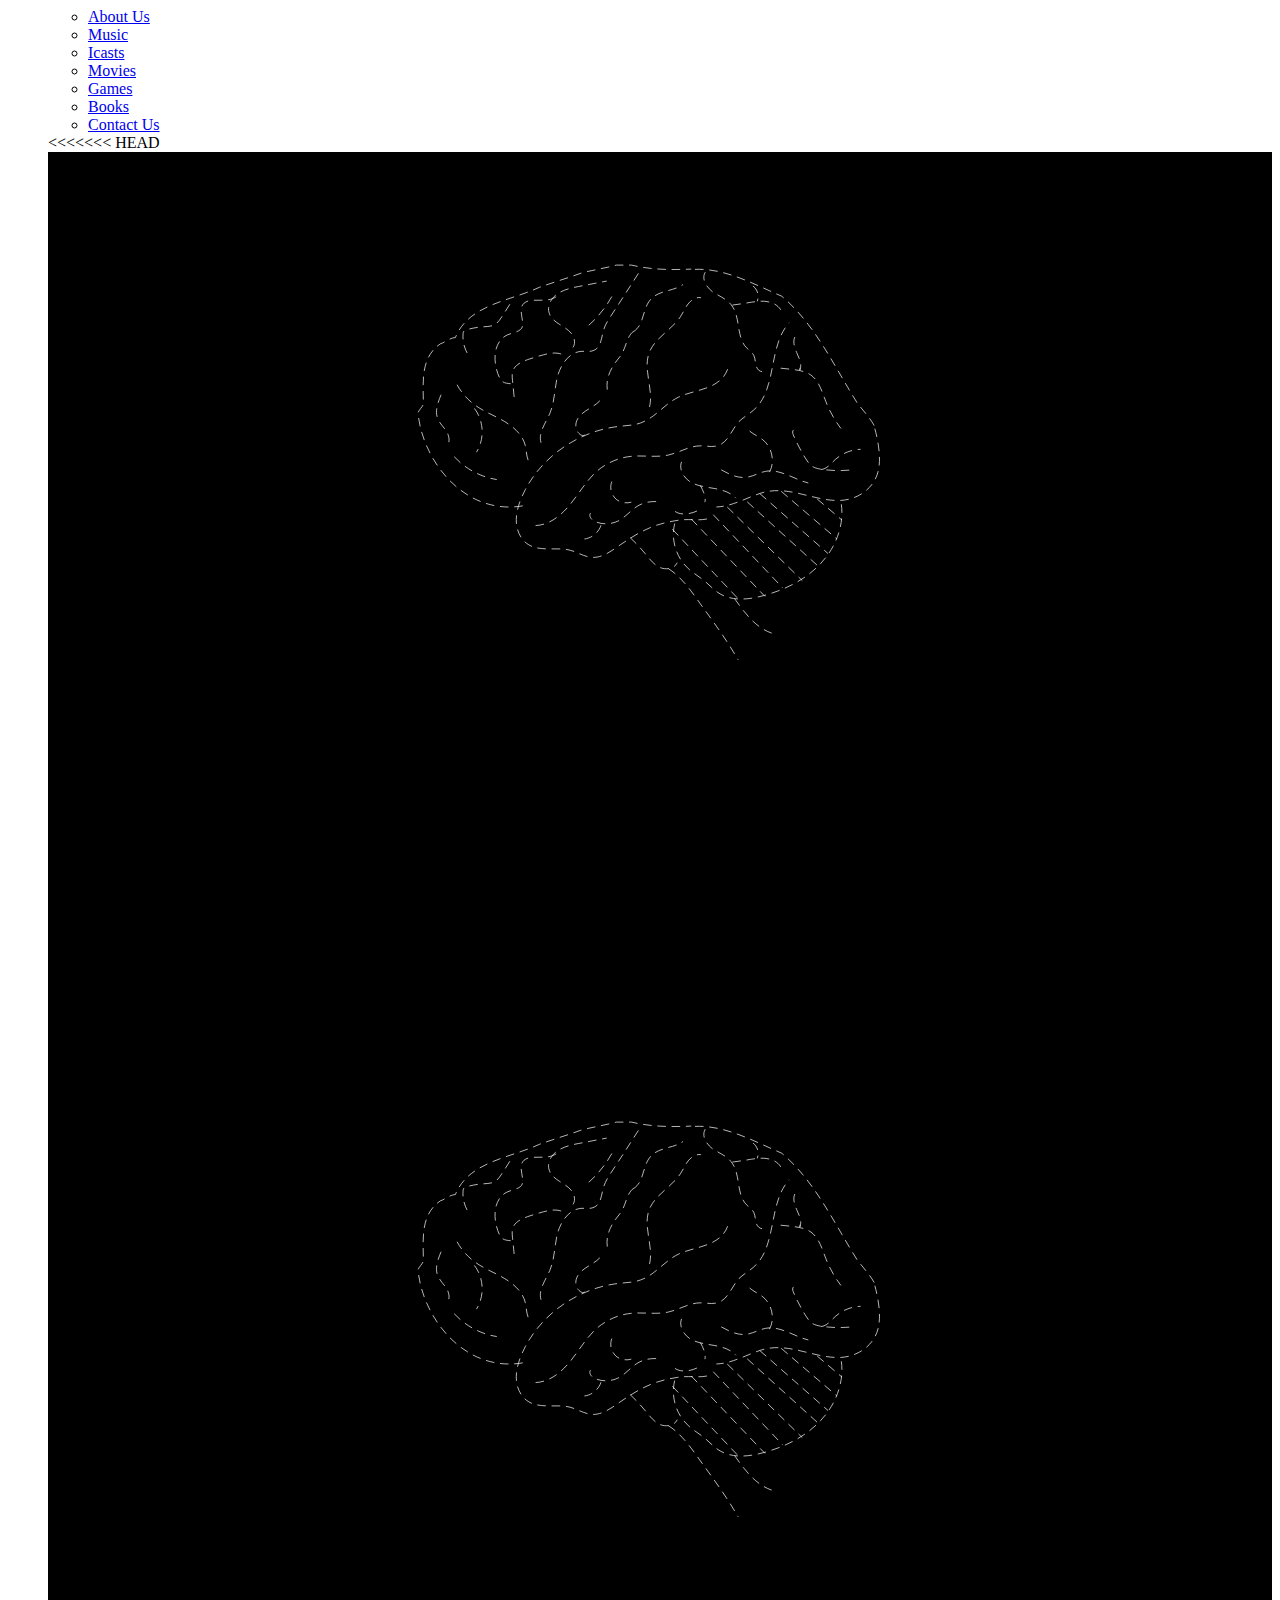
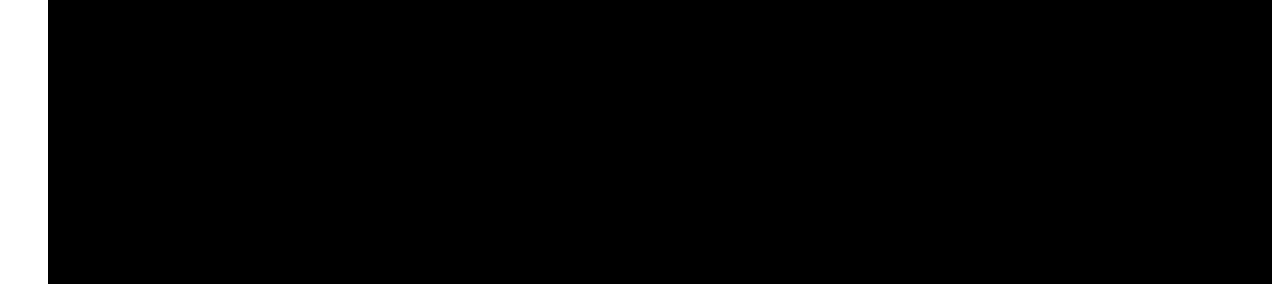
==== commit 8992630a: "wale wajanja wa css" ====
--- a/index.html
+++ b/index.html
@@ -1,6 +1,5 @@
 <!DOCTYPE>
 <html lang="en" dir="ltr">
-
 <head>
   <meta charset="utf-8">
   <title>Mood Sync</title>
@@ -9,122 +8,200 @@
   <link rel="shorcut icon" href="images/Emoji_emoticon_emoticons_expression_laugh_mood-512.png" type="image/png">
   <link href="https://fonts.googleapis.com/css?family=Pacifico|Oswald" rel="stylesheet">
 </head>
-
 <body>
+
   <div class="container-fluid">
+    <ul class="nav justify-content-end bg-blue color-text-secondary mr-6">
+
+  <div class="container-fluid">
+    <ul class="nav justify-content-end bg-blue color-text-secondary mr-6">
+      <li class="nav-item">
+        <a class="nav-link  bg-info text-white" href="#aboutUs" target="_blank">About Us</a>
+      </li>
+      <li class="nav-item">
+        <a class="nav-link  bg-info text-white" href="music.html" target="_blank">Music</a>
+      </li>
+      <li class="nav-item">
+        <a class="nav-link  bg-info text-white" href="icast.html" target="_blank">Icasts</a>
+      </li>
+      <li class="nav-item">
+        <a class="nav-link  bg-info text-white" href="movies.html" target="_blank"> Movies</a>
+      <li class="nav-item">
+        <a class="nav-link  bg-info text-white" href="games.html" target="_blank"> Games</a>
+      </li>
+      <li class="nav-item">
+        <a class="nav-link  bg-info text-white" href="books.html" target="_blank">Books</a>
+      </li>
+      <li class="nav-item">
+        <a class="nav-link  bg-info text-white" href="#contact" target="_blank">Contact Us</a>
+      </li>
+    </ul>
+<<<<<<< HEAD
 
     <div class="brain">
-      <ul class="nav justify-content-end bg-blue color-text-secondary mr-6">
-
-    <li class="nav-item">
-      <a class="nav-link  bg-info text-white" href="#aboutUs" target="_blank">About Us</a>
-    </li>
-    <li class="nav-item">
-      <a class="nav-link  bg-info text-white" href="music.html" target="_blank">Music</a>
-    </li>
-    <li class="nav-item">
-      <a class="nav-link  bg-info text-white" href="icast.html" target="_blank">Icasts</a>
-    </li>
-    <li class="nav-item">
-      <a class="nav-link  bg-info text-white" href="movies.html" target="_blank"> Movies</a>
-    <li class="nav-item">
-      <a class="nav-link  bg-info text-white" href="games.html" target="_blank"> Games</a>
-    </li>
-    <li class="nav-item">
-      <a class="nav-link  bg-info text-white" href="books.html" target="_blank">Books</a>
-    </li>
-    <li class="nav-item">
-      <a class="nav-link  bg-info text-white" href="#contact" target="_blank">Contact Us</a>
-    </li>
-  </ul>
-        <?xml version="1.0" encoding="utf-8"?>
-
-        <svg
-             version="1.1"
-             xmlns="http://www.w3.org/2000/svg"   xmlns:xlink="http://www.w3.org/1999/xlink" x="0px" y="0px"
-        	 viewBox="0 0 300 300"
-           style="enable-background:new 0 0 300 300;"              xml:space="preserve">
-
-        <style type="text/css">
-        	.st0{fill:none;stroke:#fff ;stroke-width:0.25;stroke-miterlimit:10;stroke-dasharray:3,2;}
-        </style>
-        <g id="Layer_8">
-        	<path class="st0" d="M225.1,96.9c1.4,5.3,2.8,12.9,0,17.9c-2.5,4.6-7.5,7-12,7.2c-9.6,0.4-18.4-5.7-28.1-2.5
-        		c-5.1,1.7-10,4.6-15.4,4.8"/>
-        	<path class="st0" d="M166.3,128.5c-2.9,0.6-6,0-8.9,0.3c-3,0.3-6,1-8.8,1.9c-5.9,2-10.5,5.4-15.5,8.8c-2.4,1.6-5.1,2.9-8.1,2.3
-        		c-2.9-0.6-5.3-2.4-8.3-2.7c-5.4-0.6-11.9,1.3-15.5-4.2c-3.3-5.2-1.1-11.7,1.5-16.7c2.4-4.6,5.8-8.7,9.8-12.1
-        		c4-3.4,8.7-6.1,13.7-7.9c2.5-0.9,5-1.5,7.6-1.9c3.1-0.5,6.3-0.4,9.2-1.4c5.2-1.8,8.5-6.8,13.4-9.1c5.1-2.4,11.7-2.4,15.6-7
-        		c0.8-1,1.4-2.1,1.7-3.3"/>
-        	<path class="st0" d="M106.3,130.8c4.9-0.2,9-3.6,12.1-7.4s5.5-8.1,9.1-11.4c3.6-3.2,8.2-5.2,13-5.5c4.1-0.3,8.3,0.5,12.3-0.4
-        		c3.7-0.8,7.1-3.1,10.9-3.2c2.2-0.1,4.4,0.6,6.5-0.1c3.6-1.2,4.7-5.6,7.3-8.4c1.5-1.5,3.4-2.5,5-3.9c8.6-7.3,5-22.4,12.6-30.7"/>
-        	<path class="st0" d="M162.1,41.1c10.7-0.5,20.8,5.3,30.4,9.4c11.8,10,18,24,26.5,37.5c2.3,2.9,5.1,5.9,6.6,9.2"/>
-        	<path class="st0" d="M101.8,123.9C81.7,127.3,67,108.6,65.2,92c-0.6-1.1,1.8-2.8,1.8-3.9c0-7.2-1.2-16,5.9-20.9
-        		c1.8-0.6,3.5-2.2,5.3-2.2c4.7-11.6,18.8-12.7,29.4-17.6c4.7-1.7,10-3.3,14.7-5c4.1-1.1,8.2-1.7,12.3-2.8c1.8,0,3.5,0,5.3,0
-        		c7,1.7,14.1,1.7,20.9,1.4"/>
-        	<path class="st0" d="M146.2,89.3c1.5-6.3-2.4-13.1-0.1-19.1c2-5.2,7.9-7.9,10.9-12.5c1-1.5,1.6-3.1,2.7-4.5s2.8-2.5,4.5-2.2"/>
-        	<path class="st0" d="M142.3,42.5c-3.2,5-6.4,10-9.7,15c-1,1.5-2,3.1-2.5,4.9c-0.8,2.6-0.8,5.9-3.3,7c-1.4,0.7-3,0.3-4.6,0.4
-        		c-4.3,0.4-7.2,4.8-8.3,9c-1,4.2-0.9,8.7-2.6,12.7c-1.5,3.5-4.3,7-3,10.6"/>
-        	<path class="st0" d="M155,130.1c-1.4,5.6,0.5,11.9,4.8,15.8c1.8,1.7,4,2.9,5.9,4.5c1.5,1.3,2.9,2.8,4.5,3.9c4.6,3.1,10.7,2.5,16,1
-        		c7.5-2,14.7-5.6,19.9-11.2c5.3-5.6,8.4-13.5,7.2-21.1"/>
-        	<path class="st0" d="M139.4,135c2,1.9,3.8,3.8,5.5,5.9c1.5,1.8,2.9,3.7,5,4.6c2.1,0.9,5.1,0.4,6-1.7"/>
-        	<path class="st0" d="M152.8,145.9c5.4,3.4,9,9.4,12.7,14.4c4.1,5.6,8.2,11.4,11.7,17.5"/>
-        	<path class="st0" d="M176,156.4c3.5,5,7.5,10.4,13.4,12.2"/>
-        	<path class="st0" d="M133,115.4c-0.8,1.9-0.3,4.3,1.1,5.8c1.4,1.5,3.8,2,5.7,1.4"/>
-        	<path class="st0" d="M97.3,53.3c-1,1.5-1.9,3-2.9,4.5c-0.7,1.1-1.4,2.1-2.5,2.7c-1.1,0.6-2.5,0.6-3.8,0.7c-2,0.1-4,0.5-5.9,1
-        		c-0.4,0.1-0.8,0.2-1,0.5c-0.2,0.3-0.3,0.7-0.3,1.1c-0.2,2.8,0.6,5.7,2.3,7.9"/>
-        	<path class="st0" d="M113.5,50.7c-2.9,1.9-6.2,0.8-9.5,1.4c-4.4,1.1-2.2,5.4-2.2,8.2s-3.3,2.7-5.5,3.8c-5.5,2.7-4.9,10.9-2.2,15.8
-        		c1.1,1.1,2.2,1.1,4.1,1.3"/>
-        	<path class="st0" d="M98.8,85.8c-0.2-2-0.4-3.9-0.6-5.9c-0.1-1.1-0.2-2.2,0.1-3.2c0.7-2.1,3-3.2,5.2-4c1.8-0.6,3.7-1.2,5.6-1.7
-        		c2.2-0.6,4.7-1,6.8,0"/>
-        	<path class="st0" d="M119.4,68.4c1-1.5,0.5-3.5-0.6-4.9s-2.7-2.2-4.2-3.2c-1.5-1-3-2.1-3.5-3.8c-0.9-2.5,0.6-5.3,2.8-6.8
-        		s4.8-2.1,7.4-2.6c3.3-0.6,6.6-1.3,9.9-1.9"/>
-        	<path class="st0" d="M124.9,60.7c3.6-3.2,6.6-7.1,8.8-11.4"/>
-        	<path class="st0" d="M123.5,99.1c-1.1,0.7-2.4-0.8-2.8-1.7c-0.5-1.3-0.4-2.7,0.3-3.9c1.7-3,5.5-3.9,7.8-6.4"/>
-        	<path class="st0" d="M131.4,83.2c-0.6-4.4,1.6-8.2,4.4-11.5c2.2-2.7,2.2-7.1,4.9-9"/>
-        	<path class="st0" d="M140.6,62.9c3.5-2.3,3.2-7.2,5.3-10.4c2.8-4.3,8.3-3.4,12-6.1"/>
-        	<path class="st0" d="M165.7,42.1c-1.4,2.3,0.4,5.2,2.5,6.8c2.2,1.5,4.8,2.4,6.5,4.5c3.5,4.1,1.7,11.2,5.4,15.1
-        		c0.9,0.9,2,1.6,2.6,2.7c0.5,1,0.5,2.3,0.7,3.4c0.3,1.1,1.1,2.3,2.2,2.3"/>
-        	<path class="st0" d="M175.2,53.6c2.2-0.3,4.4-0.6,6.6-1c2.1-0.3,4.2-0.6,6.2-0.1c2,0.4,4,1.8,4.6,3.8"/>
-        	<path class="st0" d="M182.4,46.9c1.6,1.2,2.3,3.5,1.5,5.4"/>
-        	<path class="st0" d="M192.1,75.7c1,0.1,2,0.2,3,0.3c2.7,0.3,5.5,0.6,7.6,2.1c2.9,2.1,3.9,5.9,5.2,9.2c1.3,3.4,3.1,6.6,5.3,9.5"/>
-        	<path class="st0" d="M198.9,75.5c0,0.3-0.1,0.6-0.1,0.9c0.9-2-0.2-4.2-1.1-6.2c-0.9-2-1.6-4.6-0.1-6.2"/>
-        	<path class="st0" d="M196.7,97.3c-0.6,0.3-0.4,1.1-0.2,1.7c1.2,2.8,2.6,5.5,4.2,8.1c0.7,1.1,1.4,2.3,2.5,3c1,0.6,2.1,0.8,3.2,1
-        		c3.5,0.5,7.2,0.6,10.7,0.2"/>
-        	<path class="st0" d="M206.2,111.2c2.1-0.2,3.5-2.1,5-3.5c2.4-2.2,5.6-3.5,8.9-3.6"/>
-        	<path class="st0" d="M171.3,111.3c2.7,1.5,5.7,3,8.8,2.6c2.4-0.3,4.5-1.7,6.8-2.1c5.1-0.9,9.8,2.8,14.9,4.1"/>
-        	<path class="st0" d="M188.2,112.1c2-3.7,0.9-8.7-2.3-11.3c-2-1.6-4.7-2.4-5.9-4.6"/>
-        	<path class="st0" d="M157.4,108.5c-1,2.6,0.8,5.7,3.2,7.1s5.4,1.7,8.2,2.2c2.8,0.5,5.7,1.3,7.6,3.4"/>
-        	<path class="st0" d="M162.8,125.7c-2.3,1.1-5.9,1.7-8-0.1"/>
-        	<path class="st0" d="M164,116.8c0.9,1.7,2,3.8,1.6,5.8"/>
-        	<path class="st0" d="M148.5,122.4c-2.5-0.1-5,0.5-7,1.9c-2,1.4-3.6,3.3-5.7,4.6c-2.6,1.5-5.9,1.7-8.7,0.5c-1.2-0.5-2.4-2-1.5-3"/>
-        	<path class="st0" d="M129.2,130.7c-0.8,2.5-3.2,4.5-5.8,4.8"/>
-        	<path class="st0" d="M78.8,81.5c1.6,2.9,3.9,5.5,6.7,7.4c3.1,2.2,6.7,3.5,10,5.5c3.3,2,6.3,4.7,7.2,8.4c0.5,2.1,0.3,4.5,1.6,6.2"/>
-        	<path class="st0" d="M84.9,89.8c3.3,4.3,3.6,10.7,0.7,15.3"/>
-        	<path class="st0" d="M77.8,106.7c3.9,4.2,9.2,7.1,14.9,8"/>
-        	<path class="st0" d="M73.2,85c-1.1,2.7-2.3,5.8-1.1,8.5c0.7,1.6,2,2.8,3,4.3c0.9,1.5,1.4,3.6,0.2,4.9"/>
-        </g>
-        <g id="Layer_9">
-        	<line class="st0" x1="160.8" y1="128.5" x2="186.6" y2="155.6"/>
-        	<line class="st0" x1="204.9" y1="121.5" x2="213.6" y2="128.9"/>
-        	<path class="st0" d="M192.3,118.8c6.5,5.6,13,11.1,19.5,16.7"/>
-        	<line class="st0" x1="154.2" y1="132.1" x2="177.2" y2="156.4"/>
-        	<line class="st0" x1="168.5" y1="127" x2="192.8" y2="152.6"/>
-        	<line class="st0" x1="184.8" y1="119.6" x2="208.7" y2="140.6"/>
-        	<line class="st0" x1="173.4" y1="124.3" x2="199.7" y2="150.1"/>
-        	<line class="st0" x1="180.4" y1="122.5" x2="206" y2="145.7"/>
-        </g>
-        <g id="Layer_3">
-        </g>
-        </svg>
-      </div>
-
-
-  </div>
-
-  <script src="js/jquery-3.4.1.js"></script>
-  <script src="js/popper.min.js"></script>
-  <script src="js/bootstrap.min.js"></script>
-  <script src="js/scripts.js"></script>
+      <?xml version="1.0" encoding="utf-8"?>
+
+      <svg
+           version="1.1"
+           xmlns="http://www.w3.org/2000/svg"   xmlns:xlink="http://www.w3.org/1999/xlink" x="0px" y="0px"
+      	 viewBox="0 0 300 300"
+         style="enable-background:new 0 0 300 300;"              xml:space="preserve">
+
+      <style type="text/css">
+      	.st0{fill:none;stroke:#fff ;stroke-width:0.25;stroke-miterlimit:10;stroke-dasharray:3,2;}
+      </style>
+      <g id="Layer_8">
+      	<path class="st0" d="M225.1,96.9c1.4,5.3,2.8,12.9,0,17.9c-2.5,4.6-7.5,7-12,7.2c-9.6,0.4-18.4-5.7-28.1-2.5
+      		c-5.1,1.7-10,4.6-15.4,4.8"/>
+      	<path class="st0" d="M166.3,128.5c-2.9,0.6-6,0-8.9,0.3c-3,0.3-6,1-8.8,1.9c-5.9,2-10.5,5.4-15.5,8.8c-2.4,1.6-5.1,2.9-8.1,2.3
+      		c-2.9-0.6-5.3-2.4-8.3-2.7c-5.4-0.6-11.9,1.3-15.5-4.2c-3.3-5.2-1.1-11.7,1.5-16.7c2.4-4.6,5.8-8.7,9.8-12.1
+      		c4-3.4,8.7-6.1,13.7-7.9c2.5-0.9,5-1.5,7.6-1.9c3.1-0.5,6.3-0.4,9.2-1.4c5.2-1.8,8.5-6.8,13.4-9.1c5.1-2.4,11.7-2.4,15.6-7
+      		c0.8-1,1.4-2.1,1.7-3.3"/>
+      	<path class="st0" d="M106.3,130.8c4.9-0.2,9-3.6,12.1-7.4s5.5-8.1,9.1-11.4c3.6-3.2,8.2-5.2,13-5.5c4.1-0.3,8.3,0.5,12.3-0.4
+      		c3.7-0.8,7.1-3.1,10.9-3.2c2.2-0.1,4.4,0.6,6.5-0.1c3.6-1.2,4.7-5.6,7.3-8.4c1.5-1.5,3.4-2.5,5-3.9c8.6-7.3,5-22.4,12.6-30.7"/>
+      	<path class="st0" d="M162.1,41.1c10.7-0.5,20.8,5.3,30.4,9.4c11.8,10,18,24,26.5,37.5c2.3,2.9,5.1,5.9,6.6,9.2"/>
+      	<path class="st0" d="M101.8,123.9C81.7,127.3,67,108.6,65.2,92c-0.6-1.1,1.8-2.8,1.8-3.9c0-7.2-1.2-16,5.9-20.9
+      		c1.8-0.6,3.5-2.2,5.3-2.2c4.7-11.6,18.8-12.7,29.4-17.6c4.7-1.7,10-3.3,14.7-5c4.1-1.1,8.2-1.7,12.3-2.8c1.8,0,3.5,0,5.3,0
+      		c7,1.7,14.1,1.7,20.9,1.4"/>
+      	<path class="st0" d="M146.2,89.3c1.5-6.3-2.4-13.1-0.1-19.1c2-5.2,7.9-7.9,10.9-12.5c1-1.5,1.6-3.1,2.7-4.5s2.8-2.5,4.5-2.2"/>
+      	<path class="st0" d="M142.3,42.5c-3.2,5-6.4,10-9.7,15c-1,1.5-2,3.1-2.5,4.9c-0.8,2.6-0.8,5.9-3.3,7c-1.4,0.7-3,0.3-4.6,0.4
+      		c-4.3,0.4-7.2,4.8-8.3,9c-1,4.2-0.9,8.7-2.6,12.7c-1.5,3.5-4.3,7-3,10.6"/>
+      	<path class="st0" d="M155,130.1c-1.4,5.6,0.5,11.9,4.8,15.8c1.8,1.7,4,2.9,5.9,4.5c1.5,1.3,2.9,2.8,4.5,3.9c4.6,3.1,10.7,2.5,16,1
+      		c7.5-2,14.7-5.6,19.9-11.2c5.3-5.6,8.4-13.5,7.2-21.1"/>
+      	<path class="st0" d="M139.4,135c2,1.9,3.8,3.8,5.5,5.9c1.5,1.8,2.9,3.7,5,4.6c2.1,0.9,5.1,0.4,6-1.7"/>
+      	<path class="st0" d="M152.8,145.9c5.4,3.4,9,9.4,12.7,14.4c4.1,5.6,8.2,11.4,11.7,17.5"/>
+      	<path class="st0" d="M176,156.4c3.5,5,7.5,10.4,13.4,12.2"/>
+      	<path class="st0" d="M133,115.4c-0.8,1.9-0.3,4.3,1.1,5.8c1.4,1.5,3.8,2,5.7,1.4"/>
+      	<path class="st0" d="M97.3,53.3c-1,1.5-1.9,3-2.9,4.5c-0.7,1.1-1.4,2.1-2.5,2.7c-1.1,0.6-2.5,0.6-3.8,0.7c-2,0.1-4,0.5-5.9,1
+      		c-0.4,0.1-0.8,0.2-1,0.5c-0.2,0.3-0.3,0.7-0.3,1.1c-0.2,2.8,0.6,5.7,2.3,7.9"/>
+      	<path class="st0" d="M113.5,50.7c-2.9,1.9-6.2,0.8-9.5,1.4c-4.4,1.1-2.2,5.4-2.2,8.2s-3.3,2.7-5.5,3.8c-5.5,2.7-4.9,10.9-2.2,15.8
+      		c1.1,1.1,2.2,1.1,4.1,1.3"/>
+      	<path class="st0" d="M98.8,85.8c-0.2-2-0.4-3.9-0.6-5.9c-0.1-1.1-0.2-2.2,0.1-3.2c0.7-2.1,3-3.2,5.2-4c1.8-0.6,3.7-1.2,5.6-1.7
+      		c2.2-0.6,4.7-1,6.8,0"/>
+      	<path class="st0" d="M119.4,68.4c1-1.5,0.5-3.5-0.6-4.9s-2.7-2.2-4.2-3.2c-1.5-1-3-2.1-3.5-3.8c-0.9-2.5,0.6-5.3,2.8-6.8
+      		s4.8-2.1,7.4-2.6c3.3-0.6,6.6-1.3,9.9-1.9"/>
+      	<path class="st0" d="M124.9,60.7c3.6-3.2,6.6-7.1,8.8-11.4"/>
+      	<path class="st0" d="M123.5,99.1c-1.1,0.7-2.4-0.8-2.8-1.7c-0.5-1.3-0.4-2.7,0.3-3.9c1.7-3,5.5-3.9,7.8-6.4"/>
+      	<path class="st0" d="M131.4,83.2c-0.6-4.4,1.6-8.2,4.4-11.5c2.2-2.7,2.2-7.1,4.9-9"/>
+      	<path class="st0" d="M140.6,62.9c3.5-2.3,3.2-7.2,5.3-10.4c2.8-4.3,8.3-3.4,12-6.1"/>
+      	<path class="st0" d="M165.7,42.1c-1.4,2.3,0.4,5.2,2.5,6.8c2.2,1.5,4.8,2.4,6.5,4.5c3.5,4.1,1.7,11.2,5.4,15.1
+      		c0.9,0.9,2,1.6,2.6,2.7c0.5,1,0.5,2.3,0.7,3.4c0.3,1.1,1.1,2.3,2.2,2.3"/>
+      	<path class="st0" d="M175.2,53.6c2.2-0.3,4.4-0.6,6.6-1c2.1-0.3,4.2-0.6,6.2-0.1c2,0.4,4,1.8,4.6,3.8"/>
+      	<path class="st0" d="M182.4,46.9c1.6,1.2,2.3,3.5,1.5,5.4"/>
+      	<path class="st0" d="M192.1,75.7c1,0.1,2,0.2,3,0.3c2.7,0.3,5.5,0.6,7.6,2.1c2.9,2.1,3.9,5.9,5.2,9.2c1.3,3.4,3.1,6.6,5.3,9.5"/>
+      	<path class="st0" d="M198.9,75.5c0,0.3-0.1,0.6-0.1,0.9c0.9-2-0.2-4.2-1.1-6.2c-0.9-2-1.6-4.6-0.1-6.2"/>
+      	<path class="st0" d="M196.7,97.3c-0.6,0.3-0.4,1.1-0.2,1.7c1.2,2.8,2.6,5.5,4.2,8.1c0.7,1.1,1.4,2.3,2.5,3c1,0.6,2.1,0.8,3.2,1
+      		c3.5,0.5,7.2,0.6,10.7,0.2"/>
+      	<path class="st0" d="M206.2,111.2c2.1-0.2,3.5-2.1,5-3.5c2.4-2.2,5.6-3.5,8.9-3.6"/>
+      	<path class="st0" d="M171.3,111.3c2.7,1.5,5.7,3,8.8,2.6c2.4-0.3,4.5-1.7,6.8-2.1c5.1-0.9,9.8,2.8,14.9,4.1"/>
+      	<path class="st0" d="M188.2,112.1c2-3.7,0.9-8.7-2.3-11.3c-2-1.6-4.7-2.4-5.9-4.6"/>
+      	<path class="st0" d="M157.4,108.5c-1,2.6,0.8,5.7,3.2,7.1s5.4,1.7,8.2,2.2c2.8,0.5,5.7,1.3,7.6,3.4"/>
+      	<path class="st0" d="M162.8,125.7c-2.3,1.1-5.9,1.7-8-0.1"/>
+      	<path class="st0" d="M164,116.8c0.9,1.7,2,3.8,1.6,5.8"/>
+      	<path class="st0" d="M148.5,122.4c-2.5-0.1-5,0.5-7,1.9c-2,1.4-3.6,3.3-5.7,4.6c-2.6,1.5-5.9,1.7-8.7,0.5c-1.2-0.5-2.4-2-1.5-3"/>
+      	<path class="st0" d="M129.2,130.7c-0.8,2.5-3.2,4.5-5.8,4.8"/>
+      	<path class="st0" d="M78.8,81.5c1.6,2.9,3.9,5.5,6.7,7.4c3.1,2.2,6.7,3.5,10,5.5c3.3,2,6.3,4.7,7.2,8.4c0.5,2.1,0.3,4.5,1.6,6.2"/>
+      	<path class="st0" d="M84.9,89.8c3.3,4.3,3.6,10.7,0.7,15.3"/>
+      	<path class="st0" d="M77.8,106.7c3.9,4.2,9.2,7.1,14.9,8"/>
+      	<path class="st0" d="M73.2,85c-1.1,2.7-2.3,5.8-1.1,8.5c0.7,1.6,2,2.8,3,4.3c0.9,1.5,1.4,3.6,0.2,4.9"/>
+      </g>
+      <g id="Layer_9">
+      	<line class="st0" x1="160.8" y1="128.5" x2="186.6" y2="155.6"/>
+      	<line class="st0" x1="204.9" y1="121.5" x2="213.6" y2="128.9"/>
+      	<path class="st0" d="M192.3,118.8c6.5,5.6,13,11.1,19.5,16.7"/>
+      	<line class="st0" x1="154.2" y1="132.1" x2="177.2" y2="156.4"/>
+      	<line class="st0" x1="168.5" y1="127" x2="192.8" y2="152.6"/>
+      	<line class="st0" x1="184.8" y1="119.6" x2="208.7" y2="140.6"/>
+      	<line class="st0" x1="173.4" y1="124.3" x2="199.7" y2="150.1"/>
+      	<line class="st0" x1="180.4" y1="122.5" x2="206" y2="145.7"/>
+=======
+    <div class="brain">
+      <?xml version="1.0" encoding="utf-8"?>
+      <svg
+           version="1.1"
+           xmlns="http://www.w3.org/2000/svg"   xmlns:xlink="http://www.w3.org/1999/xlink" x="0px" y="0px"
+         viewBox="0 0 300 300"
+         style="enable-background:new 0 0 300 300;"              xml:space="preserve">
+      <style type="text/css">
+        .st0{fill:none;stroke:#fff ;stroke-width:0.25;stroke-miterlimit:10;stroke-dasharray:3,2;}
+      </style>
+      <g id="Layer_8">
+        <path class="st0" d="M225.1,96.9c1.4,5.3,2.8,12.9,0,17.9c-2.5,4.6-7.5,7-12,7.2c-9.6,0.4-18.4-5.7-28.1-2.5
+            c-5.1,1.7-10,4.6-15.4,4.8"/>
+        <path class="st0" d="M166.3,128.5c-2.9,0.6-6,0-8.9,0.3c-3,0.3-6,1-8.8,1.9c-5.9,2-10.5,5.4-15.5,8.8c-2.4,1.6-5.1,2.9-8.1,2.3
+            c-2.9-0.6-5.3-2.4-8.3-2.7c-5.4-0.6-11.9,1.3-15.5-4.2c-3.3-5.2-1.1-11.7,1.5-16.7c2.4-4.6,5.8-8.7,9.8-12.1
+            c4-3.4,8.7-6.1,13.7-7.9c2.5-0.9,5-1.5,7.6-1.9c3.1-0.5,6.3-0.4,9.2-1.4c5.2-1.8,8.5-6.8,13.4-9.1c5.1-2.4,11.7-2.4,15.6-7
+            c0.8-1,1.4-2.1,1.7-3.3"/>
+        <path class="st0" d="M106.3,130.8c4.9-0.2,9-3.6,12.1-7.4s5.5-8.1,9.1-11.4c3.6-3.2,8.2-5.2,13-5.5c4.1-0.3,8.3,0.5,12.3-0.4
+            c3.7-0.8,7.1-3.1,10.9-3.2c2.2-0.1,4.4,0.6,6.5-0.1c3.6-1.2,4.7-5.6,7.3-8.4c1.5-1.5,3.4-2.5,5-3.9c8.6-7.3,5-22.4,12.6-30.7"/>
+        <path class="st0" d="M162.1,41.1c10.7-0.5,20.8,5.3,30.4,9.4c11.8,10,18,24,26.5,37.5c2.3,2.9,5.1,5.9,6.6,9.2"/>
+        <path class="st0" d="M101.8,123.9C81.7,127.3,67,108.6,65.2,92c-0.6-1.1,1.8-2.8,1.8-3.9c0-7.2-1.2-16,5.9-20.9
+            c1.8-0.6,3.5-2.2,5.3-2.2c4.7-11.6,18.8-12.7,29.4-17.6c4.7-1.7,10-3.3,14.7-5c4.1-1.1,8.2-1.7,12.3-2.8c1.8,0,3.5,0,5.3,0
+            c7,1.7,14.1,1.7,20.9,1.4"/>
+        <path class="st0" d="M146.2,89.3c1.5-6.3-2.4-13.1-0.1-19.1c2-5.2,7.9-7.9,10.9-12.5c1-1.5,1.6-3.1,2.7-4.5s2.8-2.5,4.5-2.2"/>
+        <path class="st0" d="M142.3,42.5c-3.2,5-6.4,10-9.7,15c-1,1.5-2,3.1-2.5,4.9c-0.8,2.6-0.8,5.9-3.3,7c-1.4,0.7-3,0.3-4.6,0.4
+            c-4.3,0.4-7.2,4.8-8.3,9c-1,4.2-0.9,8.7-2.6,12.7c-1.5,3.5-4.3,7-3,10.6"/>
+        <path class="st0" d="M155,130.1c-1.4,5.6,0.5,11.9,4.8,15.8c1.8,1.7,4,2.9,5.9,4.5c1.5,1.3,2.9,2.8,4.5,3.9c4.6,3.1,10.7,2.5,16,1
+            c7.5-2,14.7-5.6,19.9-11.2c5.3-5.6,8.4-13.5,7.2-21.1"/>
+        <path class="st0" d="M139.4,135c2,1.9,3.8,3.8,5.5,5.9c1.5,1.8,2.9,3.7,5,4.6c2.1,0.9,5.1,0.4,6-1.7"/>
+        <path class="st0" d="M152.8,145.9c5.4,3.4,9,9.4,12.7,14.4c4.1,5.6,8.2,11.4,11.7,17.5"/>
+        <path class="st0" d="M176,156.4c3.5,5,7.5,10.4,13.4,12.2"/>
+        <path class="st0" d="M133,115.4c-0.8,1.9-0.3,4.3,1.1,5.8c1.4,1.5,3.8,2,5.7,1.4"/>
+        <path class="st0" d="M97.3,53.3c-1,1.5-1.9,3-2.9,4.5c-0.7,1.1-1.4,2.1-2.5,2.7c-1.1,0.6-2.5,0.6-3.8,0.7c-2,0.1-4,0.5-5.9,1
+            c-0.4,0.1-0.8,0.2-1,0.5c-0.2,0.3-0.3,0.7-0.3,1.1c-0.2,2.8,0.6,5.7,2.3,7.9"/>
+        <path class="st0" d="M113.5,50.7c-2.9,1.9-6.2,0.8-9.5,1.4c-4.4,1.1-2.2,5.4-2.2,8.2s-3.3,2.7-5.5,3.8c-5.5,2.7-4.9,10.9-2.2,15.8
+            c1.1,1.1,2.2,1.1,4.1,1.3"/>
+        <path class="st0" d="M98.8,85.8c-0.2-2-0.4-3.9-0.6-5.9c-0.1-1.1-0.2-2.2,0.1-3.2c0.7-2.1,3-3.2,5.2-4c1.8-0.6,3.7-1.2,5.6-1.7
+            c2.2-0.6,4.7-1,6.8,0"/>
+        <path class="st0" d="M119.4,68.4c1-1.5,0.5-3.5-0.6-4.9s-2.7-2.2-4.2-3.2c-1.5-1-3-2.1-3.5-3.8c-0.9-2.5,0.6-5.3,2.8-6.8
+            s4.8-2.1,7.4-2.6c3.3-0.6,6.6-1.3,9.9-1.9"/>
+        <path class="st0" d="M124.9,60.7c3.6-3.2,6.6-7.1,8.8-11.4"/>
+        <path class="st0" d="M123.5,99.1c-1.1,0.7-2.4-0.8-2.8-1.7c-0.5-1.3-0.4-2.7,0.3-3.9c1.7-3,5.5-3.9,7.8-6.4"/>
+        <path class="st0" d="M131.4,83.2c-0.6-4.4,1.6-8.2,4.4-11.5c2.2-2.7,2.2-7.1,4.9-9"/>
+        <path class="st0" d="M140.6,62.9c3.5-2.3,3.2-7.2,5.3-10.4c2.8-4.3,8.3-3.4,12-6.1"/>
+        <path class="st0" d="M165.7,42.1c-1.4,2.3,0.4,5.2,2.5,6.8c2.2,1.5,4.8,2.4,6.5,4.5c3.5,4.1,1.7,11.2,5.4,15.1
+            c0.9,0.9,2,1.6,2.6,2.7c0.5,1,0.5,2.3,0.7,3.4c0.3,1.1,1.1,2.3,2.2,2.3"/>
+        <path class="st0" d="M175.2,53.6c2.2-0.3,4.4-0.6,6.6-1c2.1-0.3,4.2-0.6,6.2-0.1c2,0.4,4,1.8,4.6,3.8"/>
+        <path class="st0" d="M182.4,46.9c1.6,1.2,2.3,3.5,1.5,5.4"/>
+        <path class="st0" d="M192.1,75.7c1,0.1,2,0.2,3,0.3c2.7,0.3,5.5,0.6,7.6,2.1c2.9,2.1,3.9,5.9,5.2,9.2c1.3,3.4,3.1,6.6,5.3,9.5"/>
+        <path class="st0" d="M198.9,75.5c0,0.3-0.1,0.6-0.1,0.9c0.9-2-0.2-4.2-1.1-6.2c-0.9-2-1.6-4.6-0.1-6.2"/>
+        <path class="st0" d="M196.7,97.3c-0.6,0.3-0.4,1.1-0.2,1.7c1.2,2.8,2.6,5.5,4.2,8.1c0.7,1.1,1.4,2.3,2.5,3c1,0.6,2.1,0.8,3.2,1
+            c3.5,0.5,7.2,0.6,10.7,0.2"/>
+        <path class="st0" d="M206.2,111.2c2.1-0.2,3.5-2.1,5-3.5c2.4-2.2,5.6-3.5,8.9-3.6"/>
+        <path class="st0" d="M171.3,111.3c2.7,1.5,5.7,3,8.8,2.6c2.4-0.3,4.5-1.7,6.8-2.1c5.1-0.9,9.8,2.8,14.9,4.1"/>
+        <path class="st0" d="M188.2,112.1c2-3.7,0.9-8.7-2.3-11.3c-2-1.6-4.7-2.4-5.9-4.6"/>
+        <path class="st0" d="M157.4,108.5c-1,2.6,0.8,5.7,3.2,7.1s5.4,1.7,8.2,2.2c2.8,0.5,5.7,1.3,7.6,3.4"/>
+        <path class="st0" d="M162.8,125.7c-2.3,1.1-5.9,1.7-8-0.1"/>
+        <path class="st0" d="M164,116.8c0.9,1.7,2,3.8,1.6,5.8"/>
+        <path class="st0" d="M148.5,122.4c-2.5-0.1-5,0.5-7,1.9c-2,1.4-3.6,3.3-5.7,4.6c-2.6,1.5-5.9,1.7-8.7,0.5c-1.2-0.5-2.4-2-1.5-3"/>
+        <path class="st0" d="M129.2,130.7c-0.8,2.5-3.2,4.5-5.8,4.8"/>
+        <path class="st0" d="M78.8,81.5c1.6,2.9,3.9,5.5,6.7,7.4c3.1,2.2,6.7,3.5,10,5.5c3.3,2,6.3,4.7,7.2,8.4c0.5,2.1,0.3,4.5,1.6,6.2"/>
+        <path class="st0" d="M84.9,89.8c3.3,4.3,3.6,10.7,0.7,15.3"/>
+        <path class="st0" d="M77.8,106.7c3.9,4.2,9.2,7.1,14.9,8"/>
+        <path class="st0" d="M73.2,85c-1.1,2.7-2.3,5.8-1.1,8.5c0.7,1.6,2,2.8,3,4.3c0.9,1.5,1.4,3.6,0.2,4.9"/>
+      </g>
+      <g id="Layer_9">
+        <line class="st0" x1="160.8" y1="128.5" x2="186.6" y2="155.6"/>
+        <line class="st0" x1="204.9" y1="121.5" x2="213.6" y2="128.9"/>
+        <path class="st0" d="M192.3,118.8c6.5,5.6,13,11.1,19.5,16.7"/>
+        <line class="st0" x1="154.2" y1="132.1" x2="177.2" y2="156.4"/>
+        <line class="st0" x1="168.5" y1="127" x2="192.8" y2="152.6"/>
+        <line class="st0" x1="184.8" y1="119.6" x2="208.7" y2="140.6"/>
+        <line class="st0" x1="173.4" y1="124.3" x2="199.7" y2="150.1"/>
+        <line class="st0" x1="180.4" y1="122.5" x2="206" y2="145.7"/>
+>>>>>>> 3c8c77d14be173286f01c79041edf99c57ccb023
+      </g>
+      <g id="Layer_3">
+      </g>
+      </svg>
+    </div>
+<<<<<<< HEAD
+
+=======
+>>>>>>> 3c8c77d14be173286f01c79041edf99c57ccb023
+    <script src="js/jquery-3.4.1.js"></script>
+    <script src="js/popper.min.js"></script>
+    <script src="js/bootstrap.min.js"></script>
+    <script src="js/scripts.js"></script>
 </body>
-
 </html>
--- a/css/styles.css
+++ b/css/styles.css
@@ -11,7 +11,6 @@
   font-size: 40px;
 }
 
-
 svg {
   max-width: 70%;
   max-height: 30%;
@@ -22,6 +21,7 @@
   bottom: 0;
   margin: auto;
 }
+
 svg path{
 /*   fill-opacity: 0;
   fill: #fff !important; */
@@ -48,8 +48,12 @@
   }
 }
 
+<<<<<<< HEAD
+@import url('bootstrap.css');
+=======
 
 @import url('bootstrap.min.css');
+>>>>>>> 61dbcd0c2f8c5bdc11186b1c2e5282ecd6be756e
 body{
 	margin: 0!important;
 	padding: 0!important;
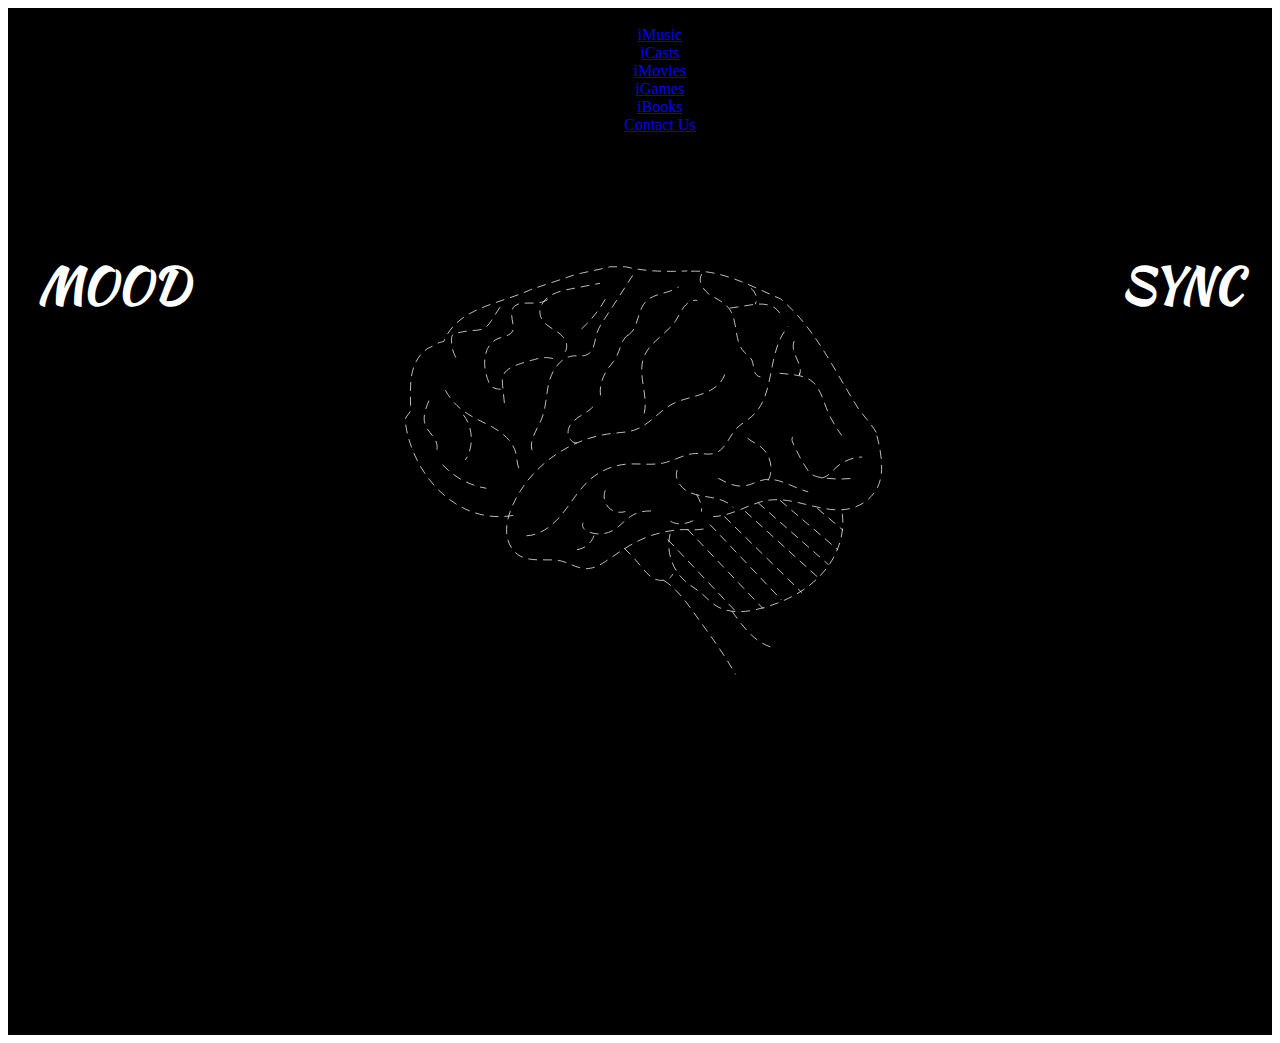
==== commit cdd1a7c9: "new changes" ====
--- a/index.html
+++ b/index.html
@@ -7,201 +7,119 @@
   <link rel="stylesheet" href="css/styles.css">
   <link rel="shorcut icon" href="images/Emoji_emoticon_emoticons_expression_laugh_mood-512.png" type="image/png">
   <link href="https://fonts.googleapis.com/css?family=Pacifico|Oswald" rel="stylesheet">
+  <link href="https://fonts.googleapis.com/css?family=Kaushan+Script&display=swap" rel="stylesheet">
 </head>
 <body>
-
-  <div class="container-fluid">
-    <ul class="nav justify-content-end bg-blue color-text-secondary mr-6">
-
-  <div class="container-fluid">
-    <ul class="nav justify-content-end bg-blue color-text-secondary mr-6">
-      <li class="nav-item">
-        <a class="nav-link  bg-info text-white" href="#aboutUs" target="_blank">About Us</a>
-      </li>
-      <li class="nav-item">
-        <a class="nav-link  bg-info text-white" href="music.html" target="_blank">Music</a>
-      </li>
-      <li class="nav-item">
-        <a class="nav-link  bg-info text-white" href="icast.html" target="_blank">Icasts</a>
-      </li>
-      <li class="nav-item">
-        <a class="nav-link  bg-info text-white" href="movies.html" target="_blank"> Movies</a>
-      <li class="nav-item">
-        <a class="nav-link  bg-info text-white" href="games.html" target="_blank"> Games</a>
-      </li>
-      <li class="nav-item">
-        <a class="nav-link  bg-info text-white" href="books.html" target="_blank">Books</a>
-      </li>
-      <li class="nav-item">
-        <a class="nav-link  bg-info text-white" href="#contact" target="_blank">Contact Us</a>
-      </li>
-    </ul>
-<<<<<<< HEAD
-
-    <div class="brain">
-      <?xml version="1.0" encoding="utf-8"?>
-
-      <svg
-           version="1.1"
-           xmlns="http://www.w3.org/2000/svg"   xmlns:xlink="http://www.w3.org/1999/xlink" x="0px" y="0px"
-      	 viewBox="0 0 300 300"
-         style="enable-background:new 0 0 300 300;"              xml:space="preserve">
-
-      <style type="text/css">
-      	.st0{fill:none;stroke:#fff ;stroke-width:0.25;stroke-miterlimit:10;stroke-dasharray:3,2;}
-      </style>
-      <g id="Layer_8">
-      	<path class="st0" d="M225.1,96.9c1.4,5.3,2.8,12.9,0,17.9c-2.5,4.6-7.5,7-12,7.2c-9.6,0.4-18.4-5.7-28.1-2.5
-      		c-5.1,1.7-10,4.6-15.4,4.8"/>
-      	<path class="st0" d="M166.3,128.5c-2.9,0.6-6,0-8.9,0.3c-3,0.3-6,1-8.8,1.9c-5.9,2-10.5,5.4-15.5,8.8c-2.4,1.6-5.1,2.9-8.1,2.3
-      		c-2.9-0.6-5.3-2.4-8.3-2.7c-5.4-0.6-11.9,1.3-15.5-4.2c-3.3-5.2-1.1-11.7,1.5-16.7c2.4-4.6,5.8-8.7,9.8-12.1
-      		c4-3.4,8.7-6.1,13.7-7.9c2.5-0.9,5-1.5,7.6-1.9c3.1-0.5,6.3-0.4,9.2-1.4c5.2-1.8,8.5-6.8,13.4-9.1c5.1-2.4,11.7-2.4,15.6-7
-      		c0.8-1,1.4-2.1,1.7-3.3"/>
-      	<path class="st0" d="M106.3,130.8c4.9-0.2,9-3.6,12.1-7.4s5.5-8.1,9.1-11.4c3.6-3.2,8.2-5.2,13-5.5c4.1-0.3,8.3,0.5,12.3-0.4
-      		c3.7-0.8,7.1-3.1,10.9-3.2c2.2-0.1,4.4,0.6,6.5-0.1c3.6-1.2,4.7-5.6,7.3-8.4c1.5-1.5,3.4-2.5,5-3.9c8.6-7.3,5-22.4,12.6-30.7"/>
-      	<path class="st0" d="M162.1,41.1c10.7-0.5,20.8,5.3,30.4,9.4c11.8,10,18,24,26.5,37.5c2.3,2.9,5.1,5.9,6.6,9.2"/>
-      	<path class="st0" d="M101.8,123.9C81.7,127.3,67,108.6,65.2,92c-0.6-1.1,1.8-2.8,1.8-3.9c0-7.2-1.2-16,5.9-20.9
-      		c1.8-0.6,3.5-2.2,5.3-2.2c4.7-11.6,18.8-12.7,29.4-17.6c4.7-1.7,10-3.3,14.7-5c4.1-1.1,8.2-1.7,12.3-2.8c1.8,0,3.5,0,5.3,0
-      		c7,1.7,14.1,1.7,20.9,1.4"/>
-      	<path class="st0" d="M146.2,89.3c1.5-6.3-2.4-13.1-0.1-19.1c2-5.2,7.9-7.9,10.9-12.5c1-1.5,1.6-3.1,2.7-4.5s2.8-2.5,4.5-2.2"/>
-      	<path class="st0" d="M142.3,42.5c-3.2,5-6.4,10-9.7,15c-1,1.5-2,3.1-2.5,4.9c-0.8,2.6-0.8,5.9-3.3,7c-1.4,0.7-3,0.3-4.6,0.4
-      		c-4.3,0.4-7.2,4.8-8.3,9c-1,4.2-0.9,8.7-2.6,12.7c-1.5,3.5-4.3,7-3,10.6"/>
-      	<path class="st0" d="M155,130.1c-1.4,5.6,0.5,11.9,4.8,15.8c1.8,1.7,4,2.9,5.9,4.5c1.5,1.3,2.9,2.8,4.5,3.9c4.6,3.1,10.7,2.5,16,1
-      		c7.5-2,14.7-5.6,19.9-11.2c5.3-5.6,8.4-13.5,7.2-21.1"/>
-      	<path class="st0" d="M139.4,135c2,1.9,3.8,3.8,5.5,5.9c1.5,1.8,2.9,3.7,5,4.6c2.1,0.9,5.1,0.4,6-1.7"/>
-      	<path class="st0" d="M152.8,145.9c5.4,3.4,9,9.4,12.7,14.4c4.1,5.6,8.2,11.4,11.7,17.5"/>
-      	<path class="st0" d="M176,156.4c3.5,5,7.5,10.4,13.4,12.2"/>
-      	<path class="st0" d="M133,115.4c-0.8,1.9-0.3,4.3,1.1,5.8c1.4,1.5,3.8,2,5.7,1.4"/>
-      	<path class="st0" d="M97.3,53.3c-1,1.5-1.9,3-2.9,4.5c-0.7,1.1-1.4,2.1-2.5,2.7c-1.1,0.6-2.5,0.6-3.8,0.7c-2,0.1-4,0.5-5.9,1
-      		c-0.4,0.1-0.8,0.2-1,0.5c-0.2,0.3-0.3,0.7-0.3,1.1c-0.2,2.8,0.6,5.7,2.3,7.9"/>
-      	<path class="st0" d="M113.5,50.7c-2.9,1.9-6.2,0.8-9.5,1.4c-4.4,1.1-2.2,5.4-2.2,8.2s-3.3,2.7-5.5,3.8c-5.5,2.7-4.9,10.9-2.2,15.8
-      		c1.1,1.1,2.2,1.1,4.1,1.3"/>
-      	<path class="st0" d="M98.8,85.8c-0.2-2-0.4-3.9-0.6-5.9c-0.1-1.1-0.2-2.2,0.1-3.2c0.7-2.1,3-3.2,5.2-4c1.8-0.6,3.7-1.2,5.6-1.7
-      		c2.2-0.6,4.7-1,6.8,0"/>
-      	<path class="st0" d="M119.4,68.4c1-1.5,0.5-3.5-0.6-4.9s-2.7-2.2-4.2-3.2c-1.5-1-3-2.1-3.5-3.8c-0.9-2.5,0.6-5.3,2.8-6.8
-      		s4.8-2.1,7.4-2.6c3.3-0.6,6.6-1.3,9.9-1.9"/>
-      	<path class="st0" d="M124.9,60.7c3.6-3.2,6.6-7.1,8.8-11.4"/>
-      	<path class="st0" d="M123.5,99.1c-1.1,0.7-2.4-0.8-2.8-1.7c-0.5-1.3-0.4-2.7,0.3-3.9c1.7-3,5.5-3.9,7.8-6.4"/>
-      	<path class="st0" d="M131.4,83.2c-0.6-4.4,1.6-8.2,4.4-11.5c2.2-2.7,2.2-7.1,4.9-9"/>
-      	<path class="st0" d="M140.6,62.9c3.5-2.3,3.2-7.2,5.3-10.4c2.8-4.3,8.3-3.4,12-6.1"/>
-      	<path class="st0" d="M165.7,42.1c-1.4,2.3,0.4,5.2,2.5,6.8c2.2,1.5,4.8,2.4,6.5,4.5c3.5,4.1,1.7,11.2,5.4,15.1
-      		c0.9,0.9,2,1.6,2.6,2.7c0.5,1,0.5,2.3,0.7,3.4c0.3,1.1,1.1,2.3,2.2,2.3"/>
-      	<path class="st0" d="M175.2,53.6c2.2-0.3,4.4-0.6,6.6-1c2.1-0.3,4.2-0.6,6.2-0.1c2,0.4,4,1.8,4.6,3.8"/>
-      	<path class="st0" d="M182.4,46.9c1.6,1.2,2.3,3.5,1.5,5.4"/>
-      	<path class="st0" d="M192.1,75.7c1,0.1,2,0.2,3,0.3c2.7,0.3,5.5,0.6,7.6,2.1c2.9,2.1,3.9,5.9,5.2,9.2c1.3,3.4,3.1,6.6,5.3,9.5"/>
-      	<path class="st0" d="M198.9,75.5c0,0.3-0.1,0.6-0.1,0.9c0.9-2-0.2-4.2-1.1-6.2c-0.9-2-1.6-4.6-0.1-6.2"/>
-      	<path class="st0" d="M196.7,97.3c-0.6,0.3-0.4,1.1-0.2,1.7c1.2,2.8,2.6,5.5,4.2,8.1c0.7,1.1,1.4,2.3,2.5,3c1,0.6,2.1,0.8,3.2,1
-      		c3.5,0.5,7.2,0.6,10.7,0.2"/>
-      	<path class="st0" d="M206.2,111.2c2.1-0.2,3.5-2.1,5-3.5c2.4-2.2,5.6-3.5,8.9-3.6"/>
-      	<path class="st0" d="M171.3,111.3c2.7,1.5,5.7,3,8.8,2.6c2.4-0.3,4.5-1.7,6.8-2.1c5.1-0.9,9.8,2.8,14.9,4.1"/>
-      	<path class="st0" d="M188.2,112.1c2-3.7,0.9-8.7-2.3-11.3c-2-1.6-4.7-2.4-5.9-4.6"/>
-      	<path class="st0" d="M157.4,108.5c-1,2.6,0.8,5.7,3.2,7.1s5.4,1.7,8.2,2.2c2.8,0.5,5.7,1.3,7.6,3.4"/>
-      	<path class="st0" d="M162.8,125.7c-2.3,1.1-5.9,1.7-8-0.1"/>
-      	<path class="st0" d="M164,116.8c0.9,1.7,2,3.8,1.6,5.8"/>
-      	<path class="st0" d="M148.5,122.4c-2.5-0.1-5,0.5-7,1.9c-2,1.4-3.6,3.3-5.7,4.6c-2.6,1.5-5.9,1.7-8.7,0.5c-1.2-0.5-2.4-2-1.5-3"/>
-      	<path class="st0" d="M129.2,130.7c-0.8,2.5-3.2,4.5-5.8,4.8"/>
-      	<path class="st0" d="M78.8,81.5c1.6,2.9,3.9,5.5,6.7,7.4c3.1,2.2,6.7,3.5,10,5.5c3.3,2,6.3,4.7,7.2,8.4c0.5,2.1,0.3,4.5,1.6,6.2"/>
-      	<path class="st0" d="M84.9,89.8c3.3,4.3,3.6,10.7,0.7,15.3"/>
-      	<path class="st0" d="M77.8,106.7c3.9,4.2,9.2,7.1,14.9,8"/>
-      	<path class="st0" d="M73.2,85c-1.1,2.7-2.3,5.8-1.1,8.5c0.7,1.6,2,2.8,3,4.3c0.9,1.5,1.4,3.6,0.2,4.9"/>
-      </g>
-      <g id="Layer_9">
-      	<line class="st0" x1="160.8" y1="128.5" x2="186.6" y2="155.6"/>
-      	<line class="st0" x1="204.9" y1="121.5" x2="213.6" y2="128.9"/>
-      	<path class="st0" d="M192.3,118.8c6.5,5.6,13,11.1,19.5,16.7"/>
-      	<line class="st0" x1="154.2" y1="132.1" x2="177.2" y2="156.4"/>
-      	<line class="st0" x1="168.5" y1="127" x2="192.8" y2="152.6"/>
-      	<line class="st0" x1="184.8" y1="119.6" x2="208.7" y2="140.6"/>
-      	<line class="st0" x1="173.4" y1="124.3" x2="199.7" y2="150.1"/>
-      	<line class="st0" x1="180.4" y1="122.5" x2="206" y2="145.7"/>
-=======
-    <div class="brain">
-      <?xml version="1.0" encoding="utf-8"?>
-      <svg
-           version="1.1"
-           xmlns="http://www.w3.org/2000/svg"   xmlns:xlink="http://www.w3.org/1999/xlink" x="0px" y="0px"
-         viewBox="0 0 300 300"
-         style="enable-background:new 0 0 300 300;"              xml:space="preserve">
-      <style type="text/css">
-        .st0{fill:none;stroke:#fff ;stroke-width:0.25;stroke-miterlimit:10;stroke-dasharray:3,2;}
-      </style>
-      <g id="Layer_8">
-        <path class="st0" d="M225.1,96.9c1.4,5.3,2.8,12.9,0,17.9c-2.5,4.6-7.5,7-12,7.2c-9.6,0.4-18.4-5.7-28.1-2.5
-            c-5.1,1.7-10,4.6-15.4,4.8"/>
-        <path class="st0" d="M166.3,128.5c-2.9,0.6-6,0-8.9,0.3c-3,0.3-6,1-8.8,1.9c-5.9,2-10.5,5.4-15.5,8.8c-2.4,1.6-5.1,2.9-8.1,2.3
-            c-2.9-0.6-5.3-2.4-8.3-2.7c-5.4-0.6-11.9,1.3-15.5-4.2c-3.3-5.2-1.1-11.7,1.5-16.7c2.4-4.6,5.8-8.7,9.8-12.1
-            c4-3.4,8.7-6.1,13.7-7.9c2.5-0.9,5-1.5,7.6-1.9c3.1-0.5,6.3-0.4,9.2-1.4c5.2-1.8,8.5-6.8,13.4-9.1c5.1-2.4,11.7-2.4,15.6-7
-            c0.8-1,1.4-2.1,1.7-3.3"/>
-        <path class="st0" d="M106.3,130.8c4.9-0.2,9-3.6,12.1-7.4s5.5-8.1,9.1-11.4c3.6-3.2,8.2-5.2,13-5.5c4.1-0.3,8.3,0.5,12.3-0.4
-            c3.7-0.8,7.1-3.1,10.9-3.2c2.2-0.1,4.4,0.6,6.5-0.1c3.6-1.2,4.7-5.6,7.3-8.4c1.5-1.5,3.4-2.5,5-3.9c8.6-7.3,5-22.4,12.6-30.7"/>
-        <path class="st0" d="M162.1,41.1c10.7-0.5,20.8,5.3,30.4,9.4c11.8,10,18,24,26.5,37.5c2.3,2.9,5.1,5.9,6.6,9.2"/>
-        <path class="st0" d="M101.8,123.9C81.7,127.3,67,108.6,65.2,92c-0.6-1.1,1.8-2.8,1.8-3.9c0-7.2-1.2-16,5.9-20.9
-            c1.8-0.6,3.5-2.2,5.3-2.2c4.7-11.6,18.8-12.7,29.4-17.6c4.7-1.7,10-3.3,14.7-5c4.1-1.1,8.2-1.7,12.3-2.8c1.8,0,3.5,0,5.3,0
-            c7,1.7,14.1,1.7,20.9,1.4"/>
-        <path class="st0" d="M146.2,89.3c1.5-6.3-2.4-13.1-0.1-19.1c2-5.2,7.9-7.9,10.9-12.5c1-1.5,1.6-3.1,2.7-4.5s2.8-2.5,4.5-2.2"/>
-        <path class="st0" d="M142.3,42.5c-3.2,5-6.4,10-9.7,15c-1,1.5-2,3.1-2.5,4.9c-0.8,2.6-0.8,5.9-3.3,7c-1.4,0.7-3,0.3-4.6,0.4
-            c-4.3,0.4-7.2,4.8-8.3,9c-1,4.2-0.9,8.7-2.6,12.7c-1.5,3.5-4.3,7-3,10.6"/>
-        <path class="st0" d="M155,130.1c-1.4,5.6,0.5,11.9,4.8,15.8c1.8,1.7,4,2.9,5.9,4.5c1.5,1.3,2.9,2.8,4.5,3.9c4.6,3.1,10.7,2.5,16,1
-            c7.5-2,14.7-5.6,19.9-11.2c5.3-5.6,8.4-13.5,7.2-21.1"/>
-        <path class="st0" d="M139.4,135c2,1.9,3.8,3.8,5.5,5.9c1.5,1.8,2.9,3.7,5,4.6c2.1,0.9,5.1,0.4,6-1.7"/>
-        <path class="st0" d="M152.8,145.9c5.4,3.4,9,9.4,12.7,14.4c4.1,5.6,8.2,11.4,11.7,17.5"/>
-        <path class="st0" d="M176,156.4c3.5,5,7.5,10.4,13.4,12.2"/>
-        <path class="st0" d="M133,115.4c-0.8,1.9-0.3,4.3,1.1,5.8c1.4,1.5,3.8,2,5.7,1.4"/>
-        <path class="st0" d="M97.3,53.3c-1,1.5-1.9,3-2.9,4.5c-0.7,1.1-1.4,2.1-2.5,2.7c-1.1,0.6-2.5,0.6-3.8,0.7c-2,0.1-4,0.5-5.9,1
-            c-0.4,0.1-0.8,0.2-1,0.5c-0.2,0.3-0.3,0.7-0.3,1.1c-0.2,2.8,0.6,5.7,2.3,7.9"/>
-        <path class="st0" d="M113.5,50.7c-2.9,1.9-6.2,0.8-9.5,1.4c-4.4,1.1-2.2,5.4-2.2,8.2s-3.3,2.7-5.5,3.8c-5.5,2.7-4.9,10.9-2.2,15.8
-            c1.1,1.1,2.2,1.1,4.1,1.3"/>
-        <path class="st0" d="M98.8,85.8c-0.2-2-0.4-3.9-0.6-5.9c-0.1-1.1-0.2-2.2,0.1-3.2c0.7-2.1,3-3.2,5.2-4c1.8-0.6,3.7-1.2,5.6-1.7
-            c2.2-0.6,4.7-1,6.8,0"/>
-        <path class="st0" d="M119.4,68.4c1-1.5,0.5-3.5-0.6-4.9s-2.7-2.2-4.2-3.2c-1.5-1-3-2.1-3.5-3.8c-0.9-2.5,0.6-5.3,2.8-6.8
-            s4.8-2.1,7.4-2.6c3.3-0.6,6.6-1.3,9.9-1.9"/>
-        <path class="st0" d="M124.9,60.7c3.6-3.2,6.6-7.1,8.8-11.4"/>
-        <path class="st0" d="M123.5,99.1c-1.1,0.7-2.4-0.8-2.8-1.7c-0.5-1.3-0.4-2.7,0.3-3.9c1.7-3,5.5-3.9,7.8-6.4"/>
-        <path class="st0" d="M131.4,83.2c-0.6-4.4,1.6-8.2,4.4-11.5c2.2-2.7,2.2-7.1,4.9-9"/>
-        <path class="st0" d="M140.6,62.9c3.5-2.3,3.2-7.2,5.3-10.4c2.8-4.3,8.3-3.4,12-6.1"/>
-        <path class="st0" d="M165.7,42.1c-1.4,2.3,0.4,5.2,2.5,6.8c2.2,1.5,4.8,2.4,6.5,4.5c3.5,4.1,1.7,11.2,5.4,15.1
-            c0.9,0.9,2,1.6,2.6,2.7c0.5,1,0.5,2.3,0.7,3.4c0.3,1.1,1.1,2.3,2.2,2.3"/>
-        <path class="st0" d="M175.2,53.6c2.2-0.3,4.4-0.6,6.6-1c2.1-0.3,4.2-0.6,6.2-0.1c2,0.4,4,1.8,4.6,3.8"/>
-        <path class="st0" d="M182.4,46.9c1.6,1.2,2.3,3.5,1.5,5.4"/>
-        <path class="st0" d="M192.1,75.7c1,0.1,2,0.2,3,0.3c2.7,0.3,5.5,0.6,7.6,2.1c2.9,2.1,3.9,5.9,5.2,9.2c1.3,3.4,3.1,6.6,5.3,9.5"/>
-        <path class="st0" d="M198.9,75.5c0,0.3-0.1,0.6-0.1,0.9c0.9-2-0.2-4.2-1.1-6.2c-0.9-2-1.6-4.6-0.1-6.2"/>
-        <path class="st0" d="M196.7,97.3c-0.6,0.3-0.4,1.1-0.2,1.7c1.2,2.8,2.6,5.5,4.2,8.1c0.7,1.1,1.4,2.3,2.5,3c1,0.6,2.1,0.8,3.2,1
-            c3.5,0.5,7.2,0.6,10.7,0.2"/>
-        <path class="st0" d="M206.2,111.2c2.1-0.2,3.5-2.1,5-3.5c2.4-2.2,5.6-3.5,8.9-3.6"/>
-        <path class="st0" d="M171.3,111.3c2.7,1.5,5.7,3,8.8,2.6c2.4-0.3,4.5-1.7,6.8-2.1c5.1-0.9,9.8,2.8,14.9,4.1"/>
-        <path class="st0" d="M188.2,112.1c2-3.7,0.9-8.7-2.3-11.3c-2-1.6-4.7-2.4-5.9-4.6"/>
-        <path class="st0" d="M157.4,108.5c-1,2.6,0.8,5.7,3.2,7.1s5.4,1.7,8.2,2.2c2.8,0.5,5.7,1.3,7.6,3.4"/>
-        <path class="st0" d="M162.8,125.7c-2.3,1.1-5.9,1.7-8-0.1"/>
-        <path class="st0" d="M164,116.8c0.9,1.7,2,3.8,1.6,5.8"/>
-        <path class="st0" d="M148.5,122.4c-2.5-0.1-5,0.5-7,1.9c-2,1.4-3.6,3.3-5.7,4.6c-2.6,1.5-5.9,1.7-8.7,0.5c-1.2-0.5-2.4-2-1.5-3"/>
-        <path class="st0" d="M129.2,130.7c-0.8,2.5-3.2,4.5-5.8,4.8"/>
-        <path class="st0" d="M78.8,81.5c1.6,2.9,3.9,5.5,6.7,7.4c3.1,2.2,6.7,3.5,10,5.5c3.3,2,6.3,4.7,7.2,8.4c0.5,2.1,0.3,4.5,1.6,6.2"/>
-        <path class="st0" d="M84.9,89.8c3.3,4.3,3.6,10.7,0.7,15.3"/>
-        <path class="st0" d="M77.8,106.7c3.9,4.2,9.2,7.1,14.9,8"/>
-        <path class="st0" d="M73.2,85c-1.1,2.7-2.3,5.8-1.1,8.5c0.7,1.6,2,2.8,3,4.3c0.9,1.5,1.4,3.6,0.2,4.9"/>
-      </g>
-      <g id="Layer_9">
-        <line class="st0" x1="160.8" y1="128.5" x2="186.6" y2="155.6"/>
-        <line class="st0" x1="204.9" y1="121.5" x2="213.6" y2="128.9"/>
-        <path class="st0" d="M192.3,118.8c6.5,5.6,13,11.1,19.5,16.7"/>
-        <line class="st0" x1="154.2" y1="132.1" x2="177.2" y2="156.4"/>
-        <line class="st0" x1="168.5" y1="127" x2="192.8" y2="152.6"/>
-        <line class="st0" x1="184.8" y1="119.6" x2="208.7" y2="140.6"/>
-        <line class="st0" x1="173.4" y1="124.3" x2="199.7" y2="150.1"/>
-        <line class="st0" x1="180.4" y1="122.5" x2="206" y2="145.7"/>
->>>>>>> 3c8c77d14be173286f01c79041edf99c57ccb023
-      </g>
-      <g id="Layer_3">
-      </g>
-      </svg>
-    </div>
+      <div class="brain">
+        <div class="container-fluid">
+        <ul class="nav justify-content-end color-text-secondary mr-6">
 <<<<<<< HEAD
 
 =======
->>>>>>> 3c8c77d14be173286f01c79041edf99c57ccb023
+>>>>>>> fa24e1913b6d070e70966c2a3ff7ae73a6f840c4
+          
+          <li class="nav-item">
+            <a class="nav-link  bg-info text-white" href="music.html" >iMusic</a>
+          </li>
+          <li class="nav-item">
+            <a class="nav-link  bg-info text-white" href="icast.html" >iCasts</a>
+          </li>
+          <li class="nav-item">
+            <a class="nav-link  bg-info text-white" href="movies.html" > iMovies</a>
+          <li class="nav-item">
+            <a class="nav-link  bg-info text-white" href="games.html" > iGames</a>
+          </li>
+          <li class="nav-item">
+            <a class="nav-link  bg-info text-white" href="books.html" >iBooks</a>
+          </li>
+          <li class="nav-item">
+            <a class="nav-link  bg-info text-white" href="#contact">Contact Us</a>
+          </li>
+        </ul>
+      </div>
+<h1 style="float:left; color:white; margin-top: 100px; font-family: 'Kaushan Script', cursive; margin-left: 30px; font-size: 3em;">MOOD</h1>
+<h2 style="float:right; color:white; margin-top: 100px; font-family: 'Kaushan Script', cursive; margin-right: 30px; font-size: 3em;">SYNC</h2>
+          <?xml version="1.0" encoding="utf-8"?>
+          <svg
+               version="1.1"
+               xmlns="http://www.w3.org/2000/svg"   xmlns:xlink="http://www.w3.org/1999/xlink" x="0px" y="0px"
+             viewBox="0 0 300 300"
+             style="enable-background:new 0 0 300 300;"              xml:space="preserve">
+          <style type="text/css">
+            .st0{fill:none;stroke:#fff ;stroke-width:0.25;stroke-miterlimit:10;stroke-dasharray:3,2;}
+          </style>
+          <g id="Layer_8">
+            <path class="st0" d="M225.1,96.9c1.4,5.3,2.8,12.9,0,17.9c-2.5,4.6-7.5,7-12,7.2c-9.6,0.4-18.4-5.7-28.1-2.5
+                c-5.1,1.7-10,4.6-15.4,4.8"/>
+            <path class="st0" d="M166.3,128.5c-2.9,0.6-6,0-8.9,0.3c-3,0.3-6,1-8.8,1.9c-5.9,2-10.5,5.4-15.5,8.8c-2.4,1.6-5.1,2.9-8.1,2.3
+                c-2.9-0.6-5.3-2.4-8.3-2.7c-5.4-0.6-11.9,1.3-15.5-4.2c-3.3-5.2-1.1-11.7,1.5-16.7c2.4-4.6,5.8-8.7,9.8-12.1
+                c4-3.4,8.7-6.1,13.7-7.9c2.5-0.9,5-1.5,7.6-1.9c3.1-0.5,6.3-0.4,9.2-1.4c5.2-1.8,8.5-6.8,13.4-9.1c5.1-2.4,11.7-2.4,15.6-7
+                c0.8-1,1.4-2.1,1.7-3.3"/>
+            <path class="st0" d="M106.3,130.8c4.9-0.2,9-3.6,12.1-7.4s5.5-8.1,9.1-11.4c3.6-3.2,8.2-5.2,13-5.5c4.1-0.3,8.3,0.5,12.3-0.4
+                c3.7-0.8,7.1-3.1,10.9-3.2c2.2-0.1,4.4,0.6,6.5-0.1c3.6-1.2,4.7-5.6,7.3-8.4c1.5-1.5,3.4-2.5,5-3.9c8.6-7.3,5-22.4,12.6-30.7"/>
+            <path class="st0" d="M162.1,41.1c10.7-0.5,20.8,5.3,30.4,9.4c11.8,10,18,24,26.5,37.5c2.3,2.9,5.1,5.9,6.6,9.2"/>
+            <path class="st0" d="M101.8,123.9C81.7,127.3,67,108.6,65.2,92c-0.6-1.1,1.8-2.8,1.8-3.9c0-7.2-1.2-16,5.9-20.9
+                c1.8-0.6,3.5-2.2,5.3-2.2c4.7-11.6,18.8-12.7,29.4-17.6c4.7-1.7,10-3.3,14.7-5c4.1-1.1,8.2-1.7,12.3-2.8c1.8,0,3.5,0,5.3,0
+                c7,1.7,14.1,1.7,20.9,1.4"/>
+            <path class="st0" d="M146.2,89.3c1.5-6.3-2.4-13.1-0.1-19.1c2-5.2,7.9-7.9,10.9-12.5c1-1.5,1.6-3.1,2.7-4.5s2.8-2.5,4.5-2.2"/>
+            <path class="st0" d="M142.3,42.5c-3.2,5-6.4,10-9.7,15c-1,1.5-2,3.1-2.5,4.9c-0.8,2.6-0.8,5.9-3.3,7c-1.4,0.7-3,0.3-4.6,0.4
+                c-4.3,0.4-7.2,4.8-8.3,9c-1,4.2-0.9,8.7-2.6,12.7c-1.5,3.5-4.3,7-3,10.6"/>
+            <path class="st0" d="M155,130.1c-1.4,5.6,0.5,11.9,4.8,15.8c1.8,1.7,4,2.9,5.9,4.5c1.5,1.3,2.9,2.8,4.5,3.9c4.6,3.1,10.7,2.5,16,1
+                c7.5-2,14.7-5.6,19.9-11.2c5.3-5.6,8.4-13.5,7.2-21.1"/>
+            <path class="st0" d="M139.4,135c2,1.9,3.8,3.8,5.5,5.9c1.5,1.8,2.9,3.7,5,4.6c2.1,0.9,5.1,0.4,6-1.7"/>
+            <path class="st0" d="M152.8,145.9c5.4,3.4,9,9.4,12.7,14.4c4.1,5.6,8.2,11.4,11.7,17.5"/>
+            <path class="st0" d="M176,156.4c3.5,5,7.5,10.4,13.4,12.2"/>
+            <path class="st0" d="M133,115.4c-0.8,1.9-0.3,4.3,1.1,5.8c1.4,1.5,3.8,2,5.7,1.4"/>
+            <path class="st0" d="M97.3,53.3c-1,1.5-1.9,3-2.9,4.5c-0.7,1.1-1.4,2.1-2.5,2.7c-1.1,0.6-2.5,0.6-3.8,0.7c-2,0.1-4,0.5-5.9,1
+                c-0.4,0.1-0.8,0.2-1,0.5c-0.2,0.3-0.3,0.7-0.3,1.1c-0.2,2.8,0.6,5.7,2.3,7.9"/>
+            <path class="st0" d="M113.5,50.7c-2.9,1.9-6.2,0.8-9.5,1.4c-4.4,1.1-2.2,5.4-2.2,8.2s-3.3,2.7-5.5,3.8c-5.5,2.7-4.9,10.9-2.2,15.8
+                c1.1,1.1,2.2,1.1,4.1,1.3"/>
+            <path class="st0" d="M98.8,85.8c-0.2-2-0.4-3.9-0.6-5.9c-0.1-1.1-0.2-2.2,0.1-3.2c0.7-2.1,3-3.2,5.2-4c1.8-0.6,3.7-1.2,5.6-1.7
+                c2.2-0.6,4.7-1,6.8,0"/>
+            <path class="st0" d="M119.4,68.4c1-1.5,0.5-3.5-0.6-4.9s-2.7-2.2-4.2-3.2c-1.5-1-3-2.1-3.5-3.8c-0.9-2.5,0.6-5.3,2.8-6.8
+                s4.8-2.1,7.4-2.6c3.3-0.6,6.6-1.3,9.9-1.9"/>
+            <path class="st0" d="M124.9,60.7c3.6-3.2,6.6-7.1,8.8-11.4"/>
+            <path class="st0" d="M123.5,99.1c-1.1,0.7-2.4-0.8-2.8-1.7c-0.5-1.3-0.4-2.7,0.3-3.9c1.7-3,5.5-3.9,7.8-6.4"/>
+            <path class="st0" d="M131.4,83.2c-0.6-4.4,1.6-8.2,4.4-11.5c2.2-2.7,2.2-7.1,4.9-9"/>
+            <path class="st0" d="M140.6,62.9c3.5-2.3,3.2-7.2,5.3-10.4c2.8-4.3,8.3-3.4,12-6.1"/>
+            <path class="st0" d="M165.7,42.1c-1.4,2.3,0.4,5.2,2.5,6.8c2.2,1.5,4.8,2.4,6.5,4.5c3.5,4.1,1.7,11.2,5.4,15.1
+                c0.9,0.9,2,1.6,2.6,2.7c0.5,1,0.5,2.3,0.7,3.4c0.3,1.1,1.1,2.3,2.2,2.3"/>
+            <path class="st0" d="M175.2,53.6c2.2-0.3,4.4-0.6,6.6-1c2.1-0.3,4.2-0.6,6.2-0.1c2,0.4,4,1.8,4.6,3.8"/>
+            <path class="st0" d="M182.4,46.9c1.6,1.2,2.3,3.5,1.5,5.4"/>
+            <path class="st0" d="M192.1,75.7c1,0.1,2,0.2,3,0.3c2.7,0.3,5.5,0.6,7.6,2.1c2.9,2.1,3.9,5.9,5.2,9.2c1.3,3.4,3.1,6.6,5.3,9.5"/>
+            <path class="st0" d="M198.9,75.5c0,0.3-0.1,0.6-0.1,0.9c0.9-2-0.2-4.2-1.1-6.2c-0.9-2-1.6-4.6-0.1-6.2"/>
+            <path class="st0" d="M196.7,97.3c-0.6,0.3-0.4,1.1-0.2,1.7c1.2,2.8,2.6,5.5,4.2,8.1c0.7,1.1,1.4,2.3,2.5,3c1,0.6,2.1,0.8,3.2,1
+                c3.5,0.5,7.2,0.6,10.7,0.2"/>
+            <path class="st0" d="M206.2,111.2c2.1-0.2,3.5-2.1,5-3.5c2.4-2.2,5.6-3.5,8.9-3.6"/>
+            <path class="st0" d="M171.3,111.3c2.7,1.5,5.7,3,8.8,2.6c2.4-0.3,4.5-1.7,6.8-2.1c5.1-0.9,9.8,2.8,14.9,4.1"/>
+            <path class="st0" d="M188.2,112.1c2-3.7,0.9-8.7-2.3-11.3c-2-1.6-4.7-2.4-5.9-4.6"/>
+            <path class="st0" d="M157.4,108.5c-1,2.6,0.8,5.7,3.2,7.1s5.4,1.7,8.2,2.2c2.8,0.5,5.7,1.3,7.6,3.4"/>
+            <path class="st0" d="M162.8,125.7c-2.3,1.1-5.9,1.7-8-0.1"/>
+            <path class="st0" d="M164,116.8c0.9,1.7,2,3.8,1.6,5.8"/>
+            <path class="st0" d="M148.5,122.4c-2.5-0.1-5,0.5-7,1.9c-2,1.4-3.6,3.3-5.7,4.6c-2.6,1.5-5.9,1.7-8.7,0.5c-1.2-0.5-2.4-2-1.5-3"/>
+            <path class="st0" d="M129.2,130.7c-0.8,2.5-3.2,4.5-5.8,4.8"/>
+            <path class="st0" d="M78.8,81.5c1.6,2.9,3.9,5.5,6.7,7.4c3.1,2.2,6.7,3.5,10,5.5c3.3,2,6.3,4.7,7.2,8.4c0.5,2.1,0.3,4.5,1.6,6.2"/>
+            <path class="st0" d="M84.9,89.8c3.3,4.3,3.6,10.7,0.7,15.3"/>
+            <path class="st0" d="M77.8,106.7c3.9,4.2,9.2,7.1,14.9,8"/>
+            <path class="st0" d="M73.2,85c-1.1,2.7-2.3,5.8-1.1,8.5c0.7,1.6,2,2.8,3,4.3c0.9,1.5,1.4,3.6,0.2,4.9"/>
+          </g>
+          <g id="Layer_9">
+            <line class="st0" x1="160.8" y1="128.5" x2="186.6" y2="155.6"/>
+            <line class="st0" x1="204.9" y1="121.5" x2="213.6" y2="128.9"/>
+            <path class="st0" d="M192.3,118.8c6.5,5.6,13,11.1,19.5,16.7"/>
+            <line class="st0" x1="154.2" y1="132.1" x2="177.2" y2="156.4"/>
+            <line class="st0" x1="168.5" y1="127" x2="192.8" y2="152.6"/>
+            <line class="st0" x1="184.8" y1="119.6" x2="208.7" y2="140.6"/>
+            <line class="st0" x1="173.4" y1="124.3" x2="199.7" y2="150.1"/>
+            <line class="st0" x1="180.4" y1="122.5" x2="206" y2="145.7"/>
+          </g>
+          <g id="Layer_3">
+          </g>
+          </svg>
+        </div>
     <script src="js/jquery-3.4.1.js"></script>
     <script src="js/popper.min.js"></script>
     <script src="js/bootstrap.min.js"></script>
     <script src="js/scripts.js"></script>
 </body>
-</html>
+</html>